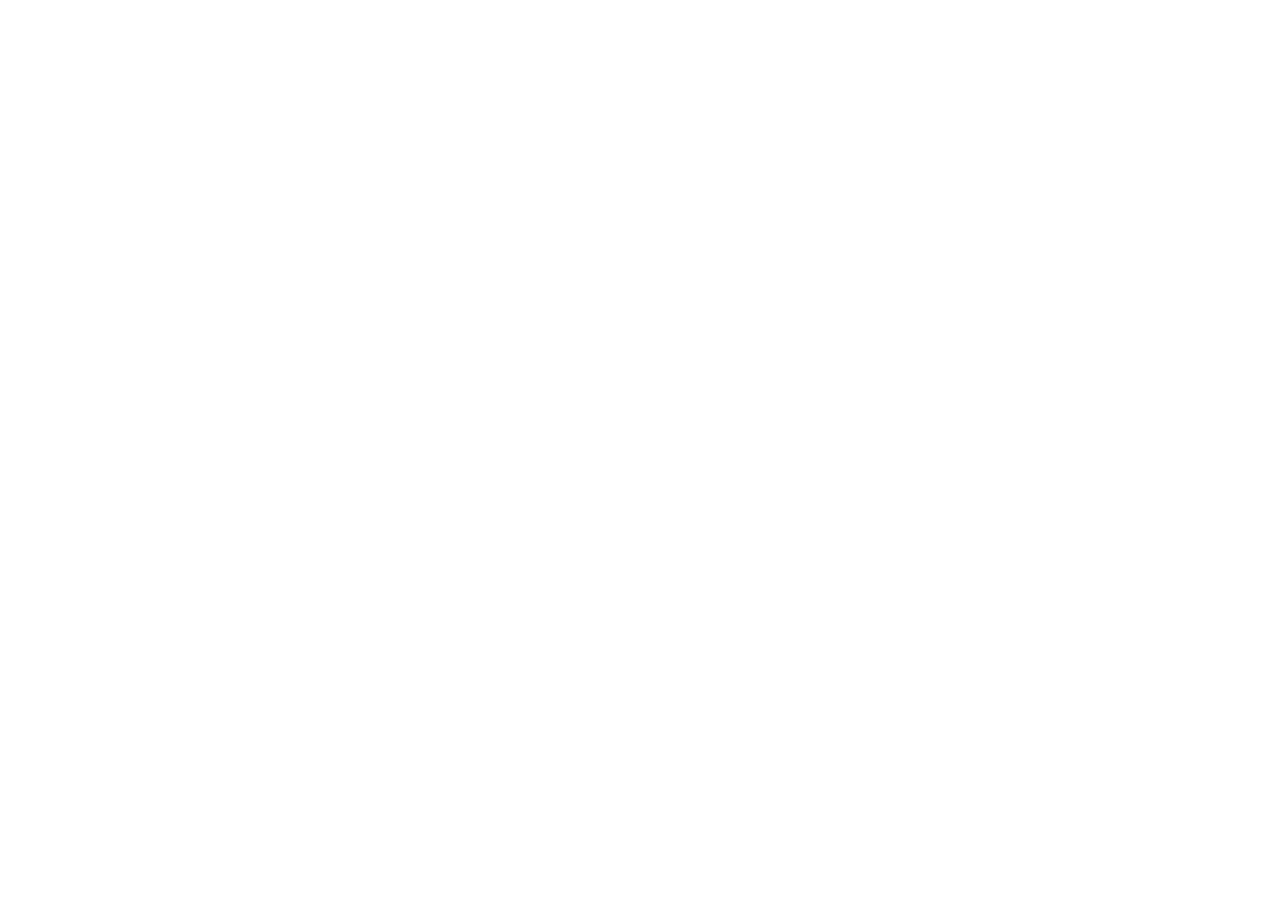
==== 2024-06-11-fdrs-workshop.html @ 9bf5b416 "Built site for gh-pages" ====
<!DOCTYPE html>
<html lang="en"><head>
<script src="site_libs/clipboard/clipboard.min.js"></script>
<script src="site_libs/quarto-html/tabby.min.js"></script>
<script src="site_libs/quarto-html/popper.min.js"></script>
<script src="site_libs/quarto-html/tippy.umd.min.js"></script>
<link href="site_libs/quarto-html/tippy.css" rel="stylesheet">
<link href="site_libs/quarto-html/light-border.css" rel="stylesheet">
<link href="site_libs/quarto-html/quarto-syntax-highlighting-2f5df379a58b258e96c21c0638c20c03.css" rel="stylesheet" id="quarto-text-highlighting-styles"><meta charset="utf-8">
  <meta name="generator" content="quarto-1.6.42">

  <meta name="dcterms.date" content="2024-06-11">
  <title>Festival of Digital Research and Scholarship</title>
  <meta name="apple-mobile-web-app-capable" content="yes">
  <meta name="apple-mobile-web-app-status-bar-style" content="black-translucent">
  <meta name="viewport" content="width=device-width, initial-scale=1.0, maximum-scale=1.0, user-scalable=no, minimal-ui">
  <link rel="stylesheet" href="site_libs/revealjs/dist/reset.css">
  <link rel="stylesheet" href="site_libs/revealjs/dist/reveal.css">
  <style>
    code{white-space: pre-wrap;}
    span.smallcaps{font-variant: small-caps;}
    div.columns{display: flex; gap: min(4vw, 1.5em);}
    div.column{flex: auto; overflow-x: auto;}
    div.hanging-indent{margin-left: 1.5em; text-indent: -1.5em;}
    ul.task-list{list-style: none;}
    ul.task-list li input[type="checkbox"] {
      width: 0.8em;
      margin: 0 0.8em 0.2em -1em; /* quarto-specific, see https://github.com/quarto-dev/quarto-cli/issues/4556 */ 
      vertical-align: middle;
    }
  </style>
  <link rel="stylesheet" href="site_libs/revealjs/dist/theme/quarto-2f366650f320edcfcf53d73c80250a32.css">
  <link rel="stylesheet" href="css/style.css">
  <link rel="stylesheet" href="css/asciinema-player.css">
  <link href="site_libs/revealjs/plugin/quarto-line-highlight/line-highlight.css" rel="stylesheet">
  <link href="site_libs/revealjs/plugin/reveal-menu/menu.css" rel="stylesheet">
  <link href="site_libs/revealjs/plugin/reveal-menu/quarto-menu.css" rel="stylesheet">
  <link href="site_libs/revealjs/plugin/quarto-support/footer.css" rel="stylesheet">
  <style type="text/css">
    .reveal div.sourceCode {
      margin: 0;
      overflow: auto;
    }
    .reveal div.hanging-indent {
      margin-left: 1em;
      text-indent: -1em;
    }
    .reveal .slide:not(.center) {
      height: 100%;
    }
    .reveal .slide.scrollable {
      overflow-y: auto;
    }
    .reveal .footnotes {
      height: 100%;
      overflow-y: auto;
    }
    .reveal .slide .absolute {
      position: absolute;
      display: block;
    }
    .reveal .footnotes ol {
      counter-reset: ol;
      list-style-type: none; 
      margin-left: 0;
    }
    .reveal .footnotes ol li:before {
      counter-increment: ol;
      content: counter(ol) ". "; 
    }
    .reveal .footnotes ol li > p:first-child {
      display: inline-block;
    }
    .reveal .slide ul,
    .reveal .slide ol {
      margin-bottom: 0.5em;
    }
    .reveal .slide ul li,
    .reveal .slide ol li {
      margin-top: 0.4em;
      margin-bottom: 0.2em;
    }
    .reveal .slide ul[role="tablist"] li {
      margin-bottom: 0;
    }
    .reveal .slide ul li > *:first-child,
    .reveal .slide ol li > *:first-child {
      margin-block-start: 0;
    }
    .reveal .slide ul li > *:last-child,
    .reveal .slide ol li > *:last-child {
      margin-block-end: 0;
    }
    .reveal .slide .columns:nth-child(3) {
      margin-block-start: 0.8em;
    }
    .reveal blockquote {
      box-shadow: none;
    }
    .reveal .tippy-content>* {
      margin-top: 0.2em;
      margin-bottom: 0.7em;
    }
    .reveal .tippy-content>*:last-child {
      margin-bottom: 0.2em;
    }
    .reveal .slide > img.stretch.quarto-figure-center,
    .reveal .slide > img.r-stretch.quarto-figure-center {
      display: block;
      margin-left: auto;
      margin-right: auto; 
    }
    .reveal .slide > img.stretch.quarto-figure-left,
    .reveal .slide > img.r-stretch.quarto-figure-left  {
      display: block;
      margin-left: 0;
      margin-right: auto; 
    }
    .reveal .slide > img.stretch.quarto-figure-right,
    .reveal .slide > img.r-stretch.quarto-figure-right  {
      display: block;
      margin-left: auto;
      margin-right: 0; 
    }
  </style>
</head>
<body class="quarto-light">
  <div class="reveal">
    <div class="slides">

<section id="title-slide" data-notes="<p>Hi, welcome to the python-tooling workshop. I’m {name} a {profession} at the UCL Advanced Research Computing Centre or ARC for short. We are going to start the workshop today by giving a brief overview and demo of the python-tooling project, which we’ve been working on in ARC to develop resources to assist researchers in choosing and setting up tooling to use in Python research software projects. After the demo is complete we will be running an interactive session where you will have a chance to try using the tools yourself. Myself and other ARC colleagues will be on hand to answer any questions you have and also to give advice using the tools in any existing Python research software projects you have.</p>" class="center">
    <h1 class="title">Festival of Digital Research and Scholarship</h1>
        <figure>
      <img src="https://raw.githubusercontent.com/UCL-ARC/python-tooling/main/images/banner.svg" width="70%">
      </figure>
          <p class="institute" style="color: #999;">Centre for Advanced Research Computing</p>
        <p class="date">June 11, 2024</p>
  </section>
<section id="contributors" class="slide level2 smaller">
<h2>👥 Contributors</h2>
<div class="column" style="width:80%;">
<div class="columns">
<div class="column" style="width:16.6%;">
<div class="quarto-figure quarto-figure-center">
<figure>
<p><a href="https://paddyroddy.github.io/"><img data-src="https://avatars.githubusercontent.com/u/15052188?v=4?s=100.png" alt="Paddy Roddy"></a></p>
<figcaption>Paddy Roddy</figcaption>
</figure>
</div>
</div><div class="column" style="width:16.6%;">
<div class="quarto-figure quarto-figure-center">
<figure>
<p><a href="http://scnlf.me"><img data-src="https://avatars.githubusercontent.com/u/1836192?v=4?s=100.png" alt="Sam Cunliffe"></a></p>
<figcaption>Sam Cunliffe</figcaption>
</figure>
</div>
</div><div class="column" style="width:16.7%;">
<div class="quarto-figure quarto-figure-center">
<figure>
<p><a href="https://www.davidstansby.com/"><img data-src="https://avatars.githubusercontent.com/u/6197628?v=4?s=100.png" alt="David Stansby"></a></p>
<figcaption>David Stansby</figcaption>
</figure>
</div>
</div><div class="column" style="width:16.6%;">
<div class="quarto-figure quarto-figure-center">
<figure>
<p><a href="http://matt-graham.github.io"><img data-src="https://avatars.githubusercontent.com/u/6746980?v=4?s=100.png" alt="Matt Graham"></a></p>
<figcaption>Matt Graham</figcaption>
</figure>
</div>
</div><div class="column" style="width:16.6%;">
<div class="quarto-figure quarto-figure-center">
<figure>
<p><a href="https://sfmig.github.io/"><img data-src="https://avatars.githubusercontent.com/u/33267254?v=4?s=100.png" alt="Sofía Miñano"></a></p>
<figcaption>Sofía Miñano</figcaption>
</figure>
</div>
</div><div class="column" style="width:16.6%;">
<div class="quarto-figure quarto-figure-center">
<figure>
<p><a href="https://github.com/p-j-smith/"><img data-src="https://avatars.githubusercontent.com/u/29753790?v=4?s=100.png" alt="Paul Smith"></a></p>
<figcaption>Paul Smith</figcaption>
</figure>
</div>
</div></div>
<div class="columns">
<div class="column" style="width:16.7%;">
<div class="quarto-figure quarto-figure-center">
<figure>
<p><a href="https://github.com/ruaridhg"><img data-src="https://avatars.githubusercontent.com/u/32329546?v=4?s=100.png" alt="Ruaridh Gollifer"></a></p>
<figcaption>Ruaridh Gollifer</figcaption>
</figure>
</div>
</div><div class="column" style="width:16.7%;">
<div class="quarto-figure quarto-figure-center">
<figure>
<p><a href="https://github.com/mxochicale"><img data-src="https://avatars.githubusercontent.com/u/11370681?v=4?s=100.png" alt="Miguel Xochicale"></a></p>
<figcaption>Miguel Xochicale</figcaption>
</figure>
</div>
</div><div class="column" style="width:16.6%;">
<div class="quarto-figure quarto-figure-center">
<figure>
<p><a href="https://github.com/yidilozdemir"><img data-src="https://avatars.githubusercontent.com/u/30597301?v=4?s=100.png" alt="Yidil Ozdemir"></a></p>
<figcaption>Yidil Ozdemir</figcaption>
</figure>
</div>
</div><div class="column" style="width:16.7%;">
<div class="quarto-figure quarto-figure-center">
<figure>
<p><a href="https://giordano.github.io/"><img data-src="https://avatars.githubusercontent.com/u/765740?v=4?s=100.png" alt="Mosè Giordano"></a></p>
<figcaption>Mosè Giordano</figcaption>
</figure>
</div>
</div><div class="column" style="width:16.6%;">
<div class="quarto-figure quarto-figure-center">
<figure>
<p><a href="http://t-young31.github.io/"><img data-src="https://avatars.githubusercontent.com/u/39765193?v=4?s=100.png" alt="Tom Young"></a></p>
<figcaption>Tom Young</figcaption>
</figure>
</div>
</div><div class="column" style="width:16.7%;">
<div class="quarto-figure quarto-figure-center">
<figure>
<p><a href="https://github.com/alessandrofelder"><img data-src="https://avatars.githubusercontent.com/u/10500965?v=4?s=100.png" alt="Alessandro Felder"></a></p>
<figcaption>Alessandro Felder</figcaption>
</figure>
</div>
</div></div>
<div class="columns">
<div class="column" style="width:16.7%;">
<div class="quarto-figure quarto-figure-center">
<figure>
<p><a href="http://adamltyson.com/"><img data-src="https://avatars.githubusercontent.com/u/13147259?v=4?s=100.png" alt="Adam Tyson"></a></p>
<figcaption>Adam Tyson</figcaption>
</figure>
</div>
</div><div class="column" style="width:16.7%;">
<div class="quarto-figure quarto-figure-center">
<figure>
<p><a href="https://willgraham01.github.io/"><img data-src="https://avatars.githubusercontent.com/u/32364977?v=4?s=100.png" alt="Will Graham"></a></p>
<figcaption>Will Graham</figcaption>
</figure>
</div>
</div><div class="column" style="width:16.6%;">
<div class="quarto-figure quarto-figure-center">
<figure>
<p><a href="https://github.com/nikk-nikaznan"><img data-src="https://avatars.githubusercontent.com/u/48319650?v=4?s=100.png" alt="Nik Khadijah Nik Aznan"></a></p>
<figcaption>Nik Khadijah Nik Aznan</figcaption>
</figure>
</div>
</div><div class="column" style="width:16.7%;">
<div class="quarto-figure quarto-figure-center">
<figure>
<p><a href="https://github.com/katiebuntic"><img data-src="https://avatars.githubusercontent.com/u/96536608?v=4?s=100.png" alt="Katie Buntić"></a></p>
<figcaption>Katie Buntić</figcaption>
</figure>
</div>
</div><div class="column" style="width:16.6%;">
<div class="quarto-figure quarto-figure-center">
<figure>
<p><a href="https://github.com/robertvi"><img data-src="https://avatars.githubusercontent.com/u/456100?v=4?s=100.png" alt="Robert Vickerstaff"></a></p>
<figcaption>Robert Vickerstaff</figcaption>
</figure>
</div>
</div><div class="column" style="width:16.7%;">
<div class="quarto-figure quarto-figure-center">
<figure>
<p><a href="http://dpshelio.github.io"><img data-src="https://avatars.githubusercontent.com/u/963242?v=4?s=100.png" alt="David Pérez-Suárez"></a></p>
<figcaption>David Pérez-Suárez</figcaption>
</figure>
</div>
</div></div>
</div><aside class="notes">
<p>This project is the result of the contributions of a large number of people from across ARC and also other departments in UCL such as the Department of Mechanical Engineering and Sainsburys Wellcome Centre. Of particular note are David Stansby, who had the initial idea and organized the original doc-a-thon sessions which got the ball rolling on the project, and Paddy Roddy and Sam Cunliffe, who both have made significant contributions and done a lot of the on-going event organization and project management.</p>
<style type="text/css">
        span.MJX_Assistive_MathML {
          position:absolute!important;
          clip: rect(1px, 1px, 1px, 1px);
          padding: 1px 0 0 0!important;
          border: 0!important;
          height: 1px!important;
          width: 1px!important;
          overflow: hidden!important;
          display:block!important;
      }</style></aside>
</section>
<section id="introduction" class="slide level2">
<h2>💡 Introduction</h2>
<div class="columns">
<div class="column fragment" style="width:25%;">
<p><img data-src="https://upload.wikimedia.org/wikipedia/commons/c/c3/Python-logo-notext.svg" height="300"></p>
</div><div class="column fragment" style="width:25%;">
<p><img data-src="images/pypi-logo.svg" height="300"></p>
</div><div class="column fragment" style="width:25%;">
<p><img data-src="images/paralysis-of-choice.svg" height="300"></p>
</div><div class="column fragment" style="width:25%;">
<p><img data-src="https://raw.githubusercontent.com/UCL-ARC/python-tooling/main/images/logo.svg" height="300"></p>
</div></div>
<aside class="notes">
<p>To give a bit of initial context:</p>
<p>The Python programming language is widely used in research software, due to its ease of use, wide ecosystem of existing libraries and open-source licencing.</p>
<p>Python packages are a way to organize Python code into reusable components, and so are a vital part of building sustainable research software in Python.</p>
<p>A common dilemma faced by researchers using Python is the paralysis of choice that comes from the incredibly wide range of tools available for developing, testing, documenting and benchmarking Python packages, with it often unclear what constitutes good choices of tools to use.</p>
<p>The <code>python-tooling</code> project is a set of resources developed by UCL ARC to help researchers in choosing and setting up tooling to use in Python research software projects.</p>
<style type="text/css">
        span.MJX_Assistive_MathML {
          position:absolute!important;
          clip: rect(1px, 1px, 1px, 1px);
          padding: 1px 0 0 0!important;
          border: 0!important;
          height: 1px!important;
          width: 1px!important;
          overflow: hidden!important;
          display:block!important;
      }</style></aside>
</section>
<section id="overview" class="slide level2">
<h2>🔎 Overview</h2>
<div class="no-bullet">
<ul>
<li class="fragment">🚦 Tool recommendations website <br> <a href="https://github-pages.arc.ucl.ac.uk/python-tooling" class="uri">https://github-pages.arc.ucl.ac.uk/python-tooling</a></li>
<li class="fragment">🍪 Package cookiecutter template <br> <a href="https://github.com/UCL-ARC/python-tooling" class="uri">https://github.com/UCL-ARC/python-tooling</a></li>
</ul>
</div>
<aside class="notes">
<p>The project consists of</p>
<ul>
<li>a website which uses a traffic light system to give recommendations on tools and services that are useful when building a Python package,</li>
<li>and a cookiecutter template that can be used to quickly set up a Python package with our tooling recommendations to ensure that a new project adheres with good research software development practice.</li>
</ul>
<style type="text/css">
        span.MJX_Assistive_MathML {
          position:absolute!important;
          clip: rect(1px, 1px, 1px, 1px);
          padding: 1px 0 0 0!important;
          border: 0!important;
          height: 1px!important;
          width: 1px!important;
          overflow: hidden!important;
          display:block!important;
      }</style></aside>
</section>
<section id="tool-recommendations-website" class="slide level2">
<h2>🚦 Tool recommendations website</h2>
<aside class="notes">
<p>The website has pages giving recommendations on a range of different categories of tools and services, such as utilities for benchmarking and profiling code to improve performance, generating documentation and writing and running tests.</p>
<p>On each page a table listing relevant tools and packages with a link to the package or service, a short summary and a traffic light recommendation for each.</p>
<p>The traffic lights are meant to give a quick opinionated suggestion of the tools we most recommend for a particular task.</p>
<style type="text/css">
        span.MJX_Assistive_MathML {
          position:absolute!important;
          clip: rect(1px, 1px, 1px, 1px);
          padding: 1px 0 0 0!important;
          border: 0!important;
          height: 1px!important;
          width: 1px!important;
          overflow: hidden!important;
          display:block!important;
      }</style></aside>
<iframe src="https://github-pages.arc.ucl.ac.uk/python-tooling" title="UCL ARC Python tooling website" width="1000" height="500" style="border:none;"></iframe>
</section>
<section id="template-demo" class="slide level2">
<h2>🍪 Template demo</h2>
<aside class="notes">
<p>We’ll now give a short demo of how the cookiecutter template can be used by researchers to quickly create a Python package which integrates lots of elements of good practice in creating sustainable research software such as use of Git for version control, automated testing and linting and a documentation website.</p>
<p>To create an instance of template you will need to first install the <code>cookiecutter</code> package (for example using <code>conda</code>) and then run</p>
<pre><code>cookiecutter gh:ucl-arc/python-tooling</code></pre>
<p>(Briefly explain prompts, using default options other than</p>
<pre><code>[4/14] Name of project: Festival of DRS demo
[9/14] Automatically deploy HTML docs?: Y
[10/14] GitHub owner: UCL-ARC</code></pre>
<p>for later commands and links to work)</p>
<p>You will then get some helpful output telling you to run</p>
<pre><code>gh repo create UCL-ARC/festival-of-drs-demo -d 'A cookiecutter package with UCL ARC recommendations.' --public -r origin --source festival-of-drs-demo</code></pre>
<p>to create a repository on GitHub for the project if you have the GitHub command line interface installed.</p>
<p>As we selected to deploy the documentation to GitHub pages we are also told some further configuration to the repository we need to do, namely to go to</p>
<p>https://github.com/UCL-ARC/festival-of-drs-demo/settings/actions</p>
<p>and set <code>Workflow permissions</code> to <code>Read and write permissions</code></p>
<p>Once we have done that we can then make an initial commit and push to our newly created repository on GitHub</p>
<pre><code>cd festival-of-drs-demo
git add .
git commit -m "Initial commit"
git push --set-upstream origin main</code></pre>
<p>If we now go to</p>
<p>https://github.com/UCL-ARC/festival-of-drs-demo/</p>
<p>we can see the repository is now populated with a README with some default content such as the project description, details of the project team, instructions for installing the package, running the tests and building the documentation locally (navigate to each of these sections in README). Using GitHub’s Citation File Format support we also have an easy way to automatically generate a citation for the repository (demo ‘Cite this repository’ button ).</p>
<p>The repository has also been set up with automated workflows for running tests, performing linting static analysis checks on the source code and building the documentation the status of which we can see from the badges on README page (show badges) or by going to the Actions pane</p>
<p>https://github.com/UCL-ARC/python-tooling/actions</p>
<p>(Wait for <code>Documentation</code> workflow to complete to ensure <code>gh-pages</code> branch has been created and pushed to.)</p>
<p>To enable the GitHub Page website for the repository there is one final step we need to do that is also printed in the message output by the <code>cookiecutter</code> command, which is to go to the settings page at</p>
<p>https://github.com/UCL-ARC/festival-of-drs-demo/settings/pages</p>
<p>and under ‘Built and deployment’ selecting ‘Deploy from a branch’ for the ‘Source’ drop-down and ‘gh-pages’ for the ‘Branch’ drop-down, leaving the branch path drop-down with its default value of ‘/ (root)’.</p>
<p>Once the documentation deploy action has finished running</p>
<p>https://github.com/UCL-ARC/python-tooling/actions</p>
<p>(Wait for <code>pages-build-deployment</code> action to complete)</p>
<p>the documentation can then be viewed at</p>
<p>https://github-pages.arc.ucl.ac.uk/festival-of-drs-demo</p>
<p>The documentation site homepage is automatically set up to show the content from the repository README. Importantly however we also get automatically generated API documentation from the docstrings in the source code (go to API reference page). The project LICENSE is also displayed in documentation (go to License page).</p>
<style type="text/css">
        span.MJX_Assistive_MathML {
          position:absolute!important;
          clip: rect(1px, 1px, 1px, 1px);
          padding: 1px 0 0 0!important;
          border: 0!important;
          height: 1px!important;
          width: 1px!important;
          overflow: hidden!important;
          display:block!important;
      }</style></aside>
</section>
<section id="tutorial" class="slide level2">
<h2>👨‍🏫 Tutorial</h2>

<img data-src="images/2024-tutorial-qr-code.svg" class="r-stretch"><p><a href="https://tinyurl.com/python-tooling-tutorial" class="uri">https://tinyurl.com/python-tooling-tutorial</a></p>


</section>
    </div>
  <div class="quarto-auto-generated-content" style="display: none;">
<div class="footer footer-default">

</div>
</div></div>

  <script>window.backupDefine = window.define; window.define = undefined;</script>
  <script src="site_libs/revealjs/dist/reveal.js"></script>
  <!-- reveal.js plugins -->
  <script src="site_libs/revealjs/plugin/quarto-line-highlight/line-highlight.js"></script>
  <script src="site_libs/revealjs/plugin/pdf-export/pdfexport.js"></script>
  <script src="site_libs/revealjs/plugin/reveal-menu/menu.js"></script>
  <script src="site_libs/revealjs/plugin/reveal-menu/quarto-menu.js"></script>
  <script src="site_libs/revealjs/plugin/quarto-support/support.js"></script>
  

  <script src="site_libs/revealjs/plugin/notes/notes.js"></script>
  <script src="site_libs/revealjs/plugin/search/search.js"></script>
  <script src="site_libs/revealjs/plugin/zoom/zoom.js"></script>
  <script src="site_libs/revealjs/plugin/math/math.js"></script>
  <script>window.define = window.backupDefine; window.backupDefine = undefined;</script>

  <script>

      // Full list of configuration options available at:
      // https://revealjs.com/config/
      Reveal.initialize({
'controlsAuto': true,
'previewLinksAuto': false,
'pdfSeparateFragments': false,
'autoAnimateEasing': "ease",
'autoAnimateDuration': 1,
'autoAnimateUnmatched': true,
'jumpToSlide': true,
'menu': {"side":"left","useTextContentForMissingTitles":true,"markers":false,"loadIcons":false,"custom":[{"title":"Tools","icon":"<i class=\"fas fa-gear\"></i>","content":"<ul class=\"slide-menu-items\">\n<li class=\"slide-tool-item active\" data-item=\"0\"><a href=\"#\" onclick=\"RevealMenuToolHandlers.fullscreen(event)\"><kbd>f</kbd> Fullscreen</a></li>\n<li class=\"slide-tool-item\" data-item=\"1\"><a href=\"#\" onclick=\"RevealMenuToolHandlers.speakerMode(event)\"><kbd>s</kbd> Speaker View</a></li>\n<li class=\"slide-tool-item\" data-item=\"2\"><a href=\"#\" onclick=\"RevealMenuToolHandlers.overview(event)\"><kbd>o</kbd> Slide Overview</a></li>\n<li class=\"slide-tool-item\" data-item=\"3\"><a href=\"#\" onclick=\"RevealMenuToolHandlers.togglePdfExport(event)\"><kbd>e</kbd> PDF Export Mode</a></li>\n<li class=\"slide-tool-item\" data-item=\"4\"><a href=\"#\" onclick=\"RevealMenuToolHandlers.toggleScrollView(event)\"><kbd>r</kbd> Scroll View Mode</a></li>\n<li class=\"slide-tool-item\" data-item=\"5\"><a href=\"#\" onclick=\"RevealMenuToolHandlers.keyboardHelp(event)\"><kbd>?</kbd> Keyboard Help</a></li>\n</ul>"}],"openButton":true},
'smaller': false,
 
        // Display controls in the bottom right corner
        controls: false,

        // Help the user learn the controls by providing hints, for example by
        // bouncing the down arrow when they first encounter a vertical slide
        controlsTutorial: false,

        // Determines where controls appear, "edges" or "bottom-right"
        controlsLayout: 'edges',

        // Visibility rule for backwards navigation arrows; "faded", "hidden"
        // or "visible"
        controlsBackArrows: 'faded',

        // Display a presentation progress bar
        progress: true,

        // Display the page number of the current slide
        slideNumber: 'c/t',

        // 'all', 'print', or 'speaker'
        showSlideNumber: 'all',

        // Add the current slide number to the URL hash so that reloading the
        // page/copying the URL will return you to the same slide
        hash: true,

        // Start with 1 for the hash rather than 0
        hashOneBasedIndex: false,

        // Flags if we should monitor the hash and change slides accordingly
        respondToHashChanges: true,

        // Push each slide change to the browser history
        history: true,

        // Enable keyboard shortcuts for navigation
        keyboard: true,

        // Enable the slide overview mode
        overview: true,

        // Disables the default reveal.js slide layout (scaling and centering)
        // so that you can use custom CSS layout
        disableLayout: false,

        // Vertical centering of slides
        center: false,

        // Enables touch navigation on devices with touch input
        touch: true,

        // Loop the presentation
        loop: false,

        // Change the presentation direction to be RTL
        rtl: false,

        // see https://revealjs.com/vertical-slides/#navigation-mode
        navigationMode: 'linear',

        // Randomizes the order of slides each time the presentation loads
        shuffle: false,

        // Turns fragments on and off globally
        fragments: true,

        // Flags whether to include the current fragment in the URL,
        // so that reloading brings you to the same fragment position
        fragmentInURL: false,

        // Flags if the presentation is running in an embedded mode,
        // i.e. contained within a limited portion of the screen
        embedded: false,

        // Flags if we should show a help overlay when the questionmark
        // key is pressed
        help: true,

        // Flags if it should be possible to pause the presentation (blackout)
        pause: true,

        // Flags if speaker notes should be visible to all viewers
        showNotes: false,

        // Global override for autoplaying embedded media (null/true/false)
        autoPlayMedia: null,

        // Global override for preloading lazy-loaded iframes (null/true/false)
        preloadIframes: null,

        // Number of milliseconds between automatically proceeding to the
        // next slide, disabled when set to 0, this value can be overwritten
        // by using a data-autoslide attribute on your slides
        autoSlide: 0,

        // Stop auto-sliding after user input
        autoSlideStoppable: true,

        // Use this method for navigation when auto-sliding
        autoSlideMethod: null,

        // Specify the average time in seconds that you think you will spend
        // presenting each slide. This is used to show a pacing timer in the
        // speaker view
        defaultTiming: null,

        // Enable slide navigation via mouse wheel
        mouseWheel: false,

        // The display mode that will be used to show slides
        display: 'block',

        // Hide cursor if inactive
        hideInactiveCursor: true,

        // Time before the cursor is hidden (in ms)
        hideCursorTime: 5000,

        // Opens links in an iframe preview overlay
        previewLinks: false,

        // Transition style (none/fade/slide/convex/concave/zoom)
        transition: 'none',

        // Transition speed (default/fast/slow)
        transitionSpeed: 'default',

        // Transition style for full page slide backgrounds
        // (none/fade/slide/convex/concave/zoom)
        backgroundTransition: 'none',

        // Number of slides away from the current that are visible
        viewDistance: 3,

        // Number of slides away from the current that are visible on mobile
        // devices. It is advisable to set this to a lower number than
        // viewDistance in order to save resources.
        mobileViewDistance: 2,

       // Parallax background image
       parallaxBackgroundImage: 'images/arc-banner.svg', // e.g. "'https://s3.amazonaws.com/hakim-static/reveal-js/reveal-parallax-1.jpg'"

        // The "normal" size of the presentation, aspect ratio will be preserved
        // when the presentation is scaled to fit different resolutions. Can be
        // specified using percentage units.
        width: 1050,

        height: 700,

        // Factor of the display size that should remain empty around the content
        margin: 0.15,

        math: {
          mathjax: 'https://cdnjs.cloudflare.com/ajax/libs/mathjax/2.7.9/MathJax.js',
          config: 'TeX-AMS_HTML-full',
          tex2jax: {
            inlineMath: [['\\(','\\)']],
            displayMath: [['\\[','\\]']],
            balanceBraces: true,
            processEscapes: false,
            processRefs: true,
            processEnvironments: true,
            preview: 'TeX',
            skipTags: ['script','noscript','style','textarea','pre','code'],
            ignoreClass: 'tex2jax_ignore',
            processClass: 'tex2jax_process'
          },
        },

        // reveal.js plugins
        plugins: [QuartoLineHighlight, PdfExport, RevealMenu, QuartoSupport,

          RevealMath,
          RevealNotes,
          RevealSearch,
          RevealZoom
        ]
      });
    </script>
    <script id="quarto-html-after-body" type="application/javascript">
    window.document.addEventListener("DOMContentLoaded", function (event) {
      const toggleBodyColorMode = (bsSheetEl) => {
        const mode = bsSheetEl.getAttribute("data-mode");
        const bodyEl = window.document.querySelector("body");
        if (mode === "dark") {
          bodyEl.classList.add("quarto-dark");
          bodyEl.classList.remove("quarto-light");
        } else {
          bodyEl.classList.add("quarto-light");
          bodyEl.classList.remove("quarto-dark");
        }
      }
      const toggleBodyColorPrimary = () => {
        const bsSheetEl = window.document.querySelector("link#quarto-bootstrap");
        if (bsSheetEl) {
          toggleBodyColorMode(bsSheetEl);
        }
      }
      toggleBodyColorPrimary();  
      const tabsets =  window.document.querySelectorAll(".panel-tabset-tabby")
      tabsets.forEach(function(tabset) {
        const tabby = new Tabby('#' + tabset.id);
      });
      const isCodeAnnotation = (el) => {
        for (const clz of el.classList) {
          if (clz.startsWith('code-annotation-')) {                     
            return true;
          }
        }
        return false;
      }
      const onCopySuccess = function(e) {
        // button target
        const button = e.trigger;
        // don't keep focus
        button.blur();
        // flash "checked"
        button.classList.add('code-copy-button-checked');
        var currentTitle = button.getAttribute("title");
        button.setAttribute("title", "Copied!");
        let tooltip;
        if (window.bootstrap) {
          button.setAttribute("data-bs-toggle", "tooltip");
          button.setAttribute("data-bs-placement", "left");
          button.setAttribute("data-bs-title", "Copied!");
          tooltip = new bootstrap.Tooltip(button, 
            { trigger: "manual", 
              customClass: "code-copy-button-tooltip",
              offset: [0, -8]});
          tooltip.show();    
        }
        setTimeout(function() {
          if (tooltip) {
            tooltip.hide();
            button.removeAttribute("data-bs-title");
            button.removeAttribute("data-bs-toggle");
            button.removeAttribute("data-bs-placement");
          }
          button.setAttribute("title", currentTitle);
          button.classList.remove('code-copy-button-checked');
        }, 1000);
        // clear code selection
        e.clearSelection();
      }
      const getTextToCopy = function(trigger) {
          const codeEl = trigger.previousElementSibling.cloneNode(true);
          for (const childEl of codeEl.children) {
            if (isCodeAnnotation(childEl)) {
              childEl.remove();
            }
          }
          return codeEl.innerText;
      }
      const clipboard = new window.ClipboardJS('.code-copy-button:not([data-in-quarto-modal])', {
        text: getTextToCopy
      });
      clipboard.on('success', onCopySuccess);
      if (window.document.getElementById('quarto-embedded-source-code-modal')) {
        const clipboardModal = new window.ClipboardJS('.code-copy-button[data-in-quarto-modal]', {
          text: getTextToCopy,
          container: window.document.getElementById('quarto-embedded-source-code-modal')
        });
        clipboardModal.on('success', onCopySuccess);
      }
        var localhostRegex = new RegExp(/^(?:http|https):\/\/localhost\:?[0-9]*\//);
        var mailtoRegex = new RegExp(/^mailto:/);
          var filterRegex = new RegExp('/' + window.location.host + '/');
        var isInternal = (href) => {
            return filterRegex.test(href) || localhostRegex.test(href) || mailtoRegex.test(href);
        }
        // Inspect non-navigation links and adorn them if external
     	var links = window.document.querySelectorAll('a[href]:not(.nav-link):not(.navbar-brand):not(.toc-action):not(.sidebar-link):not(.sidebar-item-toggle):not(.pagination-link):not(.no-external):not([aria-hidden]):not(.dropdown-item):not(.quarto-navigation-tool):not(.about-link)');
        for (var i=0; i<links.length; i++) {
          const link = links[i];
          if (!isInternal(link.href)) {
            // undo the damage that might have been done by quarto-nav.js in the case of
            // links that we want to consider external
            if (link.dataset.originalHref !== undefined) {
              link.href = link.dataset.originalHref;
            }
          }
        }
      function tippyHover(el, contentFn, onTriggerFn, onUntriggerFn) {
        const config = {
          allowHTML: true,
          maxWidth: 500,
          delay: 100,
          arrow: false,
          appendTo: function(el) {
              return el.closest('section.slide') || el.parentElement;
          },
          interactive: true,
          interactiveBorder: 10,
          theme: 'light-border',
          placement: 'bottom-start',
        };
        if (contentFn) {
          config.content = contentFn;
        }
        if (onTriggerFn) {
          config.onTrigger = onTriggerFn;
        }
        if (onUntriggerFn) {
          config.onUntrigger = onUntriggerFn;
        }
          config['offset'] = [0,0];
          config['maxWidth'] = 700;
        window.tippy(el, config); 
      }
      const noterefs = window.document.querySelectorAll('a[role="doc-noteref"]');
      for (var i=0; i<noterefs.length; i++) {
        const ref = noterefs[i];
        tippyHover(ref, function() {
          // use id or data attribute instead here
          let href = ref.getAttribute('data-footnote-href') || ref.getAttribute('href');
          try { href = new URL(href).hash; } catch {}
          const id = href.replace(/^#\/?/, "");
          const note = window.document.getElementById(id);
          if (note) {
            return note.innerHTML;
          } else {
            return "";
          }
        });
      }
      const findCites = (el) => {
        const parentEl = el.parentElement;
        if (parentEl) {
          const cites = parentEl.dataset.cites;
          if (cites) {
            return {
              el,
              cites: cites.split(' ')
            };
          } else {
            return findCites(el.parentElement)
          }
        } else {
          return undefined;
        }
      };
      var bibliorefs = window.document.querySelectorAll('a[role="doc-biblioref"]');
      for (var i=0; i<bibliorefs.length; i++) {
        const ref = bibliorefs[i];
        const citeInfo = findCites(ref);
        if (citeInfo) {
          tippyHover(citeInfo.el, function() {
            var popup = window.document.createElement('div');
            citeInfo.cites.forEach(function(cite) {
              var citeDiv = window.document.createElement('div');
              citeDiv.classList.add('hanging-indent');
              citeDiv.classList.add('csl-entry');
              var biblioDiv = window.document.getElementById('ref-' + cite);
              if (biblioDiv) {
                citeDiv.innerHTML = biblioDiv.innerHTML;
              }
              popup.appendChild(citeDiv);
            });
            return popup.innerHTML;
          });
        }
      }
    });
    </script>
    

</body></html>
---- site_libs/quarto-html/tippy.css ----
.tippy-box[data-animation=fade][data-state=hidden]{opacity:0}[data-tippy-root]{max-width:calc(100vw - 10px)}.tippy-box{position:relative;background-color:#333;color:#fff;border-radius:4px;font-size:14px;line-height:1.4;white-space:normal;outline:0;transition-property:transform,visibility,opacity}.tippy-box[data-placement^=top]>.tippy-arrow{bottom:0}.tippy-box[data-placement^=top]>.tippy-arrow:before{bottom:-7px;left:0;border-width:8px 8px 0;border-top-color:initial;transform-origin:center top}.tippy-box[data-placement^=bottom]>.tippy-arrow{top:0}.tippy-box[data-placement^=bottom]>.tippy-arrow:before{top:-7px;left:0;border-width:0 8px 8px;border-bottom-color:initial;transform-origin:center bottom}.tippy-box[data-placement^=left]>.tippy-arrow{right:0}.tippy-box[data-placement^=left]>.tippy-arrow:before{border-width:8px 0 8px 8px;border-left-color:initial;right:-7px;transform-origin:center left}.tippy-box[data-placement^=right]>.tippy-arrow{left:0}.tippy-box[data-placement^=right]>.tippy-arrow:before{left:-7px;border-width:8px 8px 8px 0;border-right-color:initial;transform-origin:center right}.tippy-box[data-inertia][data-state=visible]{transition-timing-function:cubic-bezier(.54,1.5,.38,1.11)}.tippy-arrow{width:16px;height:16px;color:#333}.tippy-arrow:before{content:"";position:absolute;border-color:transparent;border-style:solid}.tippy-content{position:relative;padding:5px 9px;z-index:1}
---- site_libs/quarto-html/light-border.css ----
.tippy-box[data-theme~=light-border]{background-color:#fff;background-clip:padding-box;border:1px solid rgba(0,8,16,.15);color:#333;box-shadow:0 4px 14px -2px rgba(0,8,16,.08)}.tippy-box[data-theme~=light-border]>.tippy-backdrop{background-color:#fff}.tippy-box[data-theme~=light-border]>.tippy-arrow:after,.tippy-box[data-theme~=light-border]>.tippy-svg-arrow:after{content:"";position:absolute;z-index:-1}.tippy-box[data-theme~=light-border]>.tippy-arrow:after{border-color:transparent;border-style:solid}.tippy-box[data-theme~=light-border][data-placement^=top]>.tippy-arrow:before{border-top-color:#fff}.tippy-box[data-theme~=light-border][data-placement^=top]>.tippy-arrow:after{border-top-color:rgba(0,8,16,.2);border-width:7px 7px 0;top:17px;left:1px}.tippy-box[data-theme~=light-border][data-placement^=top]>.tippy-svg-arrow>svg{top:16px}.tippy-box[data-theme~=light-border][data-placement^=top]>.tippy-svg-arrow:after{top:17px}.tippy-box[data-theme~=light-border][data-placement^=bottom]>.tippy-arrow:before{border-bottom-color:#fff;bottom:16px}.tippy-box[data-theme~=light-border][data-placement^=bottom]>.tippy-arrow:after{border-bottom-color:rgba(0,8,16,.2);border-width:0 7px 7px;bottom:17px;left:1px}.tippy-box[data-theme~=light-border][data-placement^=bottom]>.tippy-svg-arrow>svg{bottom:16px}.tippy-box[data-theme~=light-border][data-placement^=bottom]>.tippy-svg-arrow:after{bottom:17px}.tippy-box[data-theme~=light-border][data-placement^=left]>.tippy-arrow:before{border-left-color:#fff}.tippy-box[data-theme~=light-border][data-placement^=left]>.tippy-arrow:after{border-left-color:rgba(0,8,16,.2);border-width:7px 0 7px 7px;left:17px;top:1px}.tippy-box[data-theme~=light-border][data-placement^=left]>.tippy-svg-arrow>svg{left:11px}.tippy-box[data-theme~=light-border][data-placement^=left]>.tippy-svg-arrow:after{left:12px}.tippy-box[data-theme~=light-border][data-placement^=right]>.tippy-arrow:before{border-right-color:#fff;right:16px}.tippy-box[data-theme~=light-border][data-placement^=right]>.tippy-arrow:after{border-width:7px 7px 7px 0;right:17px;top:1px;border-right-color:rgba(0,8,16,.2)}.tippy-box[data-theme~=light-border][data-placement^=right]>.tippy-svg-arrow>svg{right:11px}.tippy-box[data-theme~=light-border][data-placement^=right]>.tippy-svg-arrow:after{right:12px}.tippy-box[data-theme~=light-border]>.tippy-svg-arrow{fill:#fff}.tippy-box[data-theme~=light-border]>.tippy-svg-arrow:after{background-image:url([data-uri]);background-size:16px 6px;width:16px;height:6px}
---- site_libs/quarto-html/quarto-syntax-highlighting-2f5df379a58b258e96c21c0638c20c03.css ----
/* quarto syntax highlight colors */
:root {
  --quarto-hl-ot-color: #003B4F;
  --quarto-hl-at-color: #657422;
  --quarto-hl-ss-color: #20794D;
  --quarto-hl-an-color: #5E5E5E;
  --quarto-hl-fu-color: #4758AB;
  --quarto-hl-st-color: #20794D;
  --quarto-hl-cf-color: #003B4F;
  --quarto-hl-op-color: #5E5E5E;
  --quarto-hl-er-color: #AD0000;
  --quarto-hl-bn-color: #AD0000;
  --quarto-hl-al-color: #AD0000;
  --quarto-hl-va-color: #111111;
  --quarto-hl-bu-color: inherit;
  --quarto-hl-ex-color: inherit;
  --quarto-hl-pp-color: #AD0000;
  --quarto-hl-in-color: #5E5E5E;
  --quarto-hl-vs-color: #20794D;
  --quarto-hl-wa-color: #5E5E5E;
  --quarto-hl-do-color: #5E5E5E;
  --quarto-hl-im-color: #00769E;
  --quarto-hl-ch-color: #20794D;
  --quarto-hl-dt-color: #AD0000;
  --quarto-hl-fl-color: #AD0000;
  --quarto-hl-co-color: #5E5E5E;
  --quarto-hl-cv-color: #5E5E5E;
  --quarto-hl-cn-color: #8f5902;
  --quarto-hl-sc-color: #5E5E5E;
  --quarto-hl-dv-color: #AD0000;
  --quarto-hl-kw-color: #003B4F;
}

/* other quarto variables */
:root {
  --quarto-font-monospace: SFMono-Regular, Menlo, Monaco, Consolas, "Liberation Mono", "Courier New", monospace;
}

pre > code.sourceCode > span {
  color: #003B4F;
}

code span {
  color: #003B4F;
}

code.sourceCode > span {
  color: #003B4F;
}

div.sourceCode,
div.sourceCode pre.sourceCode {
  color: #003B4F;
}

code span.ot {
  color: #003B4F;
  font-style: inherit;
}

code span.at {
  color: #657422;
  font-style: inherit;
}

code span.ss {
  color: #20794D;
  font-style: inherit;
}

code span.an {
  color: #5E5E5E;
  font-style: inherit;
}

code span.fu {
  color: #4758AB;
  font-style: inherit;
}

code span.st {
  color: #20794D;
  font-style: inherit;
}

code span.cf {
  color: #003B4F;
  font-weight: bold;
  font-style: inherit;
}

code span.op {
  color: #5E5E5E;
  font-style: inherit;
}

code span.er {
  color: #AD0000;
  font-style: inherit;
}

code span.bn {
  color: #AD0000;
  font-style: inherit;
}

code span.al {
  color: #AD0000;
  font-style: inherit;
}

code span.va {
  color: #111111;
  font-style: inherit;
}

code span.bu {
  font-style: inherit;
}

code span.ex {
  font-style: inherit;
}

code span.pp {
  color: #AD0000;
  font-style: inherit;
}

code span.in {
  color: #5E5E5E;
  font-style: inherit;
}

code span.vs {
  color: #20794D;
  font-style: inherit;
}

code span.wa {
  color: #5E5E5E;
  font-style: italic;
}

code span.do {
  color: #5E5E5E;
  font-style: italic;
}

code span.im {
  color: #00769E;
  font-style: inherit;
}

code span.ch {
  color: #20794D;
  font-style: inherit;
}

code span.dt {
  color: #AD0000;
  font-style: inherit;
}

code span.fl {
  color: #AD0000;
  font-style: inherit;
}

code span.co {
  color: #5E5E5E;
  font-style: inherit;
}

code span.cv {
  color: #5E5E5E;
  font-style: italic;
}

code span.cn {
  color: #8f5902;
  font-style: inherit;
}

code span.sc {
  color: #5E5E5E;
  font-style: inherit;
}

code span.dv {
  color: #AD0000;
  font-style: inherit;
}

code span.kw {
  color: #003B4F;
  font-weight: bold;
  font-style: inherit;
}

.prevent-inlining {
  content: "</";
}

/*# sourceMappingURL=35eb38a806ee71ea6d2563be2308c832.css.map */
---- css/style.css ----
.reveal h1.title {
  font-size: 170%;
}

.reveal .slides section .compressed-list li {
  margin-top: 0;
  margin-bottom: 0;
}

.reveal .slides section .no-bullet li {
  list-style-type: none;
}

.reveal div.backgrounds {
  background-repeat: no-repeat;
  background-size: 100%;
  background-position: top;
}

.reveal .slide-logo {
  height: 105px !important;
  width: 187px !important;
  max-width: unset !important;
  max-height: unset !important;
}
---- css/asciinema-player.css ----
div.ap-wrapper {
  outline: none;
  height: 100%;
  display: flex;
  justify-content: center;
}
div.ap-wrapper .title-bar {
  display: none;
  top: -78px;
  transition: top 0.15s linear;
  position: absolute;
  left: 0;
  right: 0;
  box-sizing: content-box;
  font-size: 20px;
  line-height: 1em;
  padding: 15px;
  font-family: sans-serif;
  color: white;
  background-color: rgba(0, 0, 0, 0.8);
}
div.ap-wrapper .title-bar img {
  vertical-align: middle;
  height: 48px;
  margin-right: 16px;
}
div.ap-wrapper .title-bar a {
  color: white;
  text-decoration: underline;
}
div.ap-wrapper .title-bar a:hover {
  text-decoration: none;
}
div.ap-wrapper:fullscreen {
  background-color: #000;
  width: 100%;
  align-items: center;
}
div.ap-wrapper:fullscreen .title-bar {
  display: initial;
}
div.ap-wrapper:fullscreen.hud .title-bar {
  top: 0;
}
div.ap-wrapper div.ap-player {
  text-align: left;
  display: inline-block;
  padding: 0px;
  position: relative;
  box-sizing: content-box;
  overflow: hidden;
  max-width: 100%;
  border-radius: 4px;
  font-size: 15px;
  background-color: var(--term-color-background);
}
.ap-player {
  --term-color-foreground: #ffffff;
  --term-color-background: #000000;
  --term-color-0: var(--term-color-foreground);
  --term-color-1: var(--term-color-foreground);
  --term-color-2: var(--term-color-foreground);
  --term-color-3: var(--term-color-foreground);
  --term-color-4: var(--term-color-foreground);
  --term-color-5: var(--term-color-foreground);
  --term-color-6: var(--term-color-foreground);
  --term-color-7: var(--term-color-foreground);
  --term-color-8: var(--term-color-0);
  --term-color-9: var(--term-color-1);
  --term-color-10: var(--term-color-2);
  --term-color-11: var(--term-color-3);
  --term-color-12: var(--term-color-4);
  --term-color-13: var(--term-color-5);
  --term-color-14: var(--term-color-6);
  --term-color-15: var(--term-color-7);
}
.ap-player .fg-0 {
  --fg: var(--term-color-0);
}
.ap-player .bg-0 {
  --bg: var(--term-color-0);
}
.ap-player .fg-1 {
  --fg: var(--term-color-1);
}
.ap-player .bg-1 {
  --bg: var(--term-color-1);
}
.ap-player .fg-2 {
  --fg: var(--term-color-2);
}
.ap-player .bg-2 {
  --bg: var(--term-color-2);
}
.ap-player .fg-3 {
  --fg: var(--term-color-3);
}
.ap-player .bg-3 {
  --bg: var(--term-color-3);
}
.ap-player .fg-4 {
  --fg: var(--term-color-4);
}
.ap-player .bg-4 {
  --bg: var(--term-color-4);
}
.ap-player .fg-5 {
  --fg: var(--term-color-5);
}
.ap-player .bg-5 {
  --bg: var(--term-color-5);
}
.ap-player .fg-6 {
  --fg: var(--term-color-6);
}
.ap-player .bg-6 {
  --bg: var(--term-color-6);
}
.ap-player .fg-7 {
  --fg: var(--term-color-7);
}
.ap-player .bg-7 {
  --bg: var(--term-color-7);
}
.ap-player .fg-8 {
  --fg: var(--term-color-8);
}
.ap-player .bg-8 {
  --bg: var(--term-color-8);
}
.ap-player .fg-9 {
  --fg: var(--term-color-9);
}
.ap-player .bg-9 {
  --bg: var(--term-color-9);
}
.ap-player .fg-10 {
  --fg: var(--term-color-10);
}
.ap-player .bg-10 {
  --bg: var(--term-color-10);
}
.ap-player .fg-11 {
  --fg: var(--term-color-11);
}
.ap-player .bg-11 {
  --bg: var(--term-color-11);
}
.ap-player .fg-12 {
  --fg: var(--term-color-12);
}
.ap-player .bg-12 {
  --bg: var(--term-color-12);
}
.ap-player .fg-13 {
  --fg: var(--term-color-13);
}
.ap-player .bg-13 {
  --bg: var(--term-color-13);
}
.ap-player .fg-14 {
  --fg: var(--term-color-14);
}
.ap-player .bg-14 {
  --bg: var(--term-color-14);
}
.ap-player .fg-15 {
  --fg: var(--term-color-15);
}
.ap-player .bg-15 {
  --bg: var(--term-color-15);
}
.ap-player .fg-8,
.ap-player .fg-9,
.ap-player .fg-10,
.ap-player .fg-11,
.ap-player .fg-12,
.ap-player .fg-13,
.ap-player .fg-14,
.ap-player .fg-15 {
  font-weight: bold;
}
pre.ap-terminal {
  box-sizing: content-box;
  overflow: hidden;
  padding: 0;
  margin: 0px;
  display: block;
  white-space: pre;
  word-wrap: normal;
  word-break: normal;
  border-radius: 0;
  border-style: solid;
  cursor: text;
  border-width: 0.75em;
  color: var(--term-color-foreground);
  background-color: var(--term-color-background);
  border-color: var(--term-color-background);
  outline: none;
  line-height: var(--term-line-height);
  font-family: Consolas, Menlo, 'Bitstream Vera Sans Mono', monospace, 'Powerline Symbols';
  font-variant-ligatures: none;
}
pre.ap-terminal .ap-line {
  letter-spacing: normal;
  overflow: hidden;
}
pre.ap-terminal .ap-line span {
  padding: 0;
  display: inline-block;
  height: 100%;
}
pre.ap-terminal .ap-line {
  display: block;
  width: 100%;
  height: var(--term-line-height);
  position: relative;
}
pre.ap-terminal .ap-line span {
  position: absolute;
  left: calc(100% * var(--offset) / var(--term-cols));
  color: var(--fg);
  background-color: var(--bg);
}
pre.ap-terminal .ap-line .ap-inverse {
  color: var(--bg);
  background-color: var(--fg);
}
pre.ap-terminal .ap-line .cp-2580 {
  border-top: calc(0.5 * var(--term-line-height)) solid var(--fg);
  box-sizing: border-box;
}
pre.ap-terminal .ap-line .cp-2581 {
  border-bottom: calc(0.125 * var(--term-line-height)) solid var(--fg);
  box-sizing: border-box;
}
pre.ap-terminal .ap-line .cp-2582 {
  border-bottom: calc(0.25 * var(--term-line-height)) solid var(--fg);
  box-sizing: border-box;
}
pre.ap-terminal .ap-line .cp-2583 {
  border-bottom: calc(0.375 * var(--term-line-height)) solid var(--fg);
  box-sizing: border-box;
}
pre.ap-terminal .ap-line .cp-2584 {
  border-bottom: calc(0.5 * var(--term-line-height)) solid var(--fg);
  box-sizing: border-box;
}
pre.ap-terminal .ap-line .cp-2585 {
  border-bottom: calc(0.625 * var(--term-line-height)) solid var(--fg);
  box-sizing: border-box;
}
pre.ap-terminal .ap-line .cp-2586 {
  border-bottom: calc(0.75 * var(--term-line-height)) solid var(--fg);
  box-sizing: border-box;
}
pre.ap-terminal .ap-line .cp-2587 {
  border-bottom: calc(0.875 * var(--term-line-height)) solid var(--fg);
  box-sizing: border-box;
}
pre.ap-terminal .ap-line .cp-2588 {
  background-color: var(--fg);
}
pre.ap-terminal .ap-line .cp-2589 {
  border-left: 0.875ch solid var(--fg);
  box-sizing: border-box;
}
pre.ap-terminal .ap-line .cp-258a {
  border-left: 0.75ch solid var(--fg);
  box-sizing: border-box;
}
pre.ap-terminal .ap-line .cp-258b {
  border-left: 0.625ch solid var(--fg);
  box-sizing: border-box;
}
pre.ap-terminal .ap-line .cp-258c {
  border-left: 0.5ch solid var(--fg);
  box-sizing: border-box;
}
pre.ap-terminal .ap-line .cp-258d {
  border-left: 0.375ch solid var(--fg);
  box-sizing: border-box;
}
pre.ap-terminal .ap-line .cp-258e {
  border-left: 0.25ch solid var(--fg);
  box-sizing: border-box;
}
pre.ap-terminal .ap-line .cp-258f {
  border-left: 0.125ch solid var(--fg);
  box-sizing: border-box;
}
pre.ap-terminal .ap-line .cp-2590 {
  border-right: 0.5ch solid var(--fg);
  box-sizing: border-box;
}
pre.ap-terminal .ap-line .cp-2591 {
  background-color: color-mix(in srgb, var(--fg) 25%, var(--bg));
}
pre.ap-terminal .ap-line .cp-2592 {
  background-color: color-mix(in srgb, var(--fg) 50%, var(--bg));
}
pre.ap-terminal .ap-line .cp-2593 {
  background-color: color-mix(in srgb, var(--fg) 75%, var(--bg));
}
pre.ap-terminal .ap-line .cp-2594 {
  border-top: calc(0.125 * var(--term-line-height)) solid var(--fg);
  box-sizing: border-box;
}
pre.ap-terminal .ap-line .cp-2595 {
  border-right: 0.125ch solid var(--fg);
  box-sizing: border-box;
}
pre.ap-terminal .ap-line .cp-2596 {
  border-right: 0.5ch solid var(--bg);
  border-top: calc(0.5 * var(--term-line-height)) solid var(--bg);
  background-color: var(--fg);
  box-sizing: border-box;
}
pre.ap-terminal .ap-line .cp-2597 {
  border-left: 0.5ch solid var(--bg);
  border-top: calc(0.5 * var(--term-line-height)) solid var(--bg);
  background-color: var(--fg);
  box-sizing: border-box;
}
pre.ap-terminal .ap-line .cp-2598 {
  border-right: 0.5ch solid var(--bg);
  border-bottom: calc(0.5 * var(--term-line-height)) solid var(--bg);
  background-color: var(--fg);
  box-sizing: border-box;
}
pre.ap-terminal .ap-line .cp-2599 {
  border-left: 0.5ch solid var(--fg);
  border-bottom: calc(0.5 * var(--term-line-height)) solid var(--fg);
  box-sizing: border-box;
}
pre.ap-terminal .ap-line .cp-259a {
  box-sizing: border-box;
}
pre.ap-terminal .ap-line .cp-259a::before,
pre.ap-terminal .ap-line .cp-259a::after {
  content: '';
  position: absolute;
  width: 0.5ch;
  height: calc(0.5 * var(--term-line-height));
  background-color: var(--fg);
}
pre.ap-terminal .ap-line .cp-259a::before {
  top: 0;
  left: 0;
}
pre.ap-terminal .ap-line .cp-259a::after {
  bottom: 0;
  right: 0;
}
pre.ap-terminal .ap-line .cp-259b {
  border-left: 0.5ch solid var(--fg);
  border-top: calc(0.5 * var(--term-line-height)) solid var(--fg);
  box-sizing: border-box;
}
pre.ap-terminal .ap-line .cp-259c {
  border-right: 0.5ch solid var(--fg);
  border-top: calc(0.5 * var(--term-line-height)) solid var(--fg);
  box-sizing: border-box;
}
pre.ap-terminal .ap-line .cp-259d {
  border-left: 0.5ch solid var(--bg);
  border-bottom: calc(0.5 * var(--term-line-height)) solid var(--bg);
  background-color: var(--fg);
  box-sizing: border-box;
}
pre.ap-terminal .ap-line .cp-259e {
  box-sizing: border-box;
}
pre.ap-terminal .ap-line .cp-259e::before,
pre.ap-terminal .ap-line .cp-259e::after {
  content: '';
  position: absolute;
  width: 0.5ch;
  height: calc(0.5 * var(--term-line-height));
  background-color: var(--fg);
}
pre.ap-terminal .ap-line .cp-259e::before {
  top: 0;
  right: 0;
}
pre.ap-terminal .ap-line .cp-259e::after {
  bottom: 0;
  left: 0;
}
pre.ap-terminal .ap-line .cp-259f {
  border-right: 0.5ch solid var(--fg);
  border-bottom: calc(0.5 * var(--term-line-height)) solid var(--fg);
  box-sizing: border-box;
}
pre.ap-terminal .ap-line .cp-e0b0 {
  border-left: 1ch solid var(--fg);
  border-top: calc(0.5 * var(--term-line-height)) solid transparent;
  border-bottom: calc(0.5 * var(--term-line-height)) solid transparent;
  box-sizing: border-box;
}
pre.ap-terminal .ap-line .cp-e0b2 {
  border-right: 1ch solid var(--fg);
  border-top: calc(0.5 * var(--term-line-height)) solid transparent;
  border-bottom: calc(0.5 * var(--term-line-height)) solid transparent;
  box-sizing: border-box;
}
pre.ap-terminal.ap-cursor-on .ap-line .ap-cursor {
  color: var(--bg);
  background-color: var(--fg);
  border-radius: 0.05em;
}
pre.ap-terminal.ap-cursor-on .ap-line .ap-cursor.ap-inverse {
  color: var(--fg);
  background-color: var(--bg);
}
pre.ap-terminal:not(.ap-blink) .ap-line .ap-blink {
  color: transparent;
  border-color: transparent;
}
pre.ap-terminal .ap-bright {
  font-weight: bold;
}
pre.ap-terminal .ap-faint {
  opacity: 0.5;
}
pre.ap-terminal .ap-underline {
  text-decoration: underline;
}
pre.ap-terminal .ap-italic {
  font-style: italic;
}
pre.ap-terminal .ap-strikethrough {
  text-decoration: line-through;
}
.ap-line span {
  --fg: var(--term-color-foreground);
  --bg: var(--term-color-background);
}
div.ap-player div.ap-control-bar {
  width: 100%;
  height: 32px;
  display: flex;
  justify-content: space-between;
  align-items: stretch;
  color: var(--term-color-foreground);
  box-sizing: content-box;
  line-height: 1;
  position: absolute;
  bottom: 0;
  left: 0;
  opacity: 0;
  transition: opacity 0.15s linear;
  user-select: none;
  border-top: 2px solid color-mix(in oklab, black 33%, var(--term-color-background));
  z-index: 30;
}
div.ap-player div.ap-control-bar * {
  box-sizing: inherit;
}
div.ap-control-bar svg.ap-icon path {
  fill: var(--term-color-foreground);
}
div.ap-control-bar span.ap-button {
  display: flex;
  flex: 0 0 auto;
  cursor: pointer;
}
div.ap-control-bar span.ap-playback-button {
  width: 12px;
  height: 12px;
  padding: 10px;
}
div.ap-control-bar span.ap-playback-button svg {
  height: 12px;
  width: 12px;
}
div.ap-control-bar span.ap-timer {
  display: flex;
  flex: 0 0 auto;
  min-width: 50px;
  margin: 0 10px;
  height: 100%;
  text-align: center;
  font-size: 13px;
  line-height: 100%;
  cursor: default;
}
div.ap-control-bar span.ap-timer span {
  font-family: Consolas, Menlo, 'Bitstream Vera Sans Mono', monospace;
  font-size: inherit;
  font-weight: 600;
  margin: auto;
}
div.ap-control-bar span.ap-timer .ap-time-remaining {
  display: none;
}
div.ap-control-bar span.ap-timer:hover .ap-time-elapsed {
  display: none;
}
div.ap-control-bar span.ap-timer:hover .ap-time-remaining {
  display: flex;
}
div.ap-control-bar .ap-progressbar {
  display: block;
  flex: 1 1 auto;
  height: 100%;
  padding: 0 10px;
}
div.ap-control-bar .ap-progressbar .ap-bar {
  display: block;
  position: relative;
  cursor: default;
  height: 100%;
  font-size: 0;
}
div.ap-control-bar .ap-progressbar .ap-bar .ap-gutter {
  display: block;
  position: absolute;
  top: 15px;
  left: 0;
  right: 0;
  height: 3px;
}
div.ap-control-bar .ap-progressbar .ap-bar .ap-gutter-empty {
  background-color: color-mix(in oklab, var(--term-color-foreground) 20%, var(--term-color-background));
}
div.ap-control-bar .ap-progressbar .ap-bar .ap-gutter-full {
  width: 100%;
  transform-origin: left center;
  background-color: var(--term-color-foreground);
  border-radius: 3px;
}
div.ap-control-bar.ap-seekable .ap-progressbar .ap-bar {
  cursor: pointer;
}
div.ap-control-bar .ap-fullscreen-button {
  width: 14px;
  height: 14px;
  padding: 9px;
}
div.ap-control-bar .ap-fullscreen-button svg {
  width: 14px;
  height: 14px;
}
div.ap-control-bar .ap-fullscreen-button svg.ap-icon-fullscreen-on {
  display: inline;
}
div.ap-control-bar .ap-fullscreen-button svg.ap-icon-fullscreen-off {
  display: none;
}
div.ap-control-bar .ap-fullscreen-button .ap-tooltip {
  right: 5px;
  left: initial;
  transform: none;
}
div.ap-control-bar .ap-kbd-button {
  height: 14px;
  padding: 9px;
  margin: 0 4px;
}
div.ap-control-bar .ap-kbd-button svg {
  width: 26px;
  height: 14px;
}
div.ap-control-bar .ap-kbd-button .ap-tooltip {
  right: 5px;
  left: initial;
  transform: none;
}
div.ap-wrapper.ap-hud .ap-control-bar {
  opacity: 1;
}
div.ap-wrapper:fullscreen .ap-fullscreen-button svg.ap-icon-fullscreen-on {
  display: none;
}
div.ap-wrapper:fullscreen .ap-fullscreen-button svg.ap-icon-fullscreen-off {
  display: inline;
}
span.ap-progressbar span.ap-marker-container {
  display: block;
  top: 0;
  bottom: 0;
  width: 21px;
  position: absolute;
  margin-left: -10px;
}
span.ap-marker-container span.ap-marker {
  display: block;
  top: 13px;
  bottom: 12px;
  left: 7px;
  right: 7px;
  background-color: color-mix(in oklab, var(--term-color-foreground) 33%, var(--term-color-background));
  position: absolute;
  transition: top 0.1s, bottom 0.1s, left 0.1s, right 0.1s, background-color 0.1s;
  border-radius: 50%;
}
span.ap-marker-container span.ap-marker.ap-marker-past {
  background-color: var(--term-color-foreground);
}
span.ap-marker-container span.ap-marker:hover,
span.ap-marker-container:hover span.ap-marker {
  background-color: var(--term-color-foreground);
  top: 11px;
  bottom: 10px;
  left: 5px;
  right: 5px;
}
.ap-tooltip-container span.ap-tooltip {
  visibility: hidden;
  background-color: var(--term-color-foreground);
  color: var(--term-color-background);
  font-family: Consolas, Menlo, 'Bitstream Vera Sans Mono', monospace;
  font-weight: bold;
  text-align: center;
  padding: 0 0.5em;
  border-radius: 4px;
  position: absolute;
  z-index: 1;
  white-space: nowrap;
  /* Prevents the text from wrapping and makes sure the tooltip width adapts to the text length */
  font-size: 13px;
  line-height: 2em;
  bottom: 100%;
  left: 50%;
  transform: translateX(-50%);
}
.ap-tooltip-container:hover span.ap-tooltip {
  visibility: visible;
}
.ap-player .ap-overlay {
  z-index: 10;
  background-repeat: no-repeat;
  background-position: center;
  position: absolute;
  top: 0;
  left: 0;
  right: 0;
  bottom: 0;
  display: flex;
  justify-content: center;
  align-items: center;
}
.ap-player .ap-overlay-start {
  cursor: pointer;
}
.ap-player .ap-overlay-start .ap-play-button {
  font-size: 0px;
  position: absolute;
  left: 0;
  top: 0;
  right: 0;
  bottom: 0;
  text-align: center;
  color: white;
  height: 80px;
  max-height: 66%;
  margin: auto;
}
.ap-player .ap-overlay-start .ap-play-button div {
  height: 100%;
}
.ap-player .ap-overlay-start .ap-play-button div span {
  height: 100%;
  display: block;
}
.ap-player .ap-overlay-start .ap-play-button div span svg {
  height: 100%;
}
.ap-player .ap-overlay-start .ap-play-button svg {
  filter: drop-shadow(0px 0px 5px rgba(0, 0, 0, 0.4));
}
.ap-player .ap-overlay-loading .ap-loader {
  width: 48px;
  height: 48px;
  border-radius: 50%;
  display: inline-block;
  position: relative;
  border: 10px solid;
  border-color: rgba(255, 255, 255, 0.3) rgba(255, 255, 255, 0.5) rgba(255, 255, 255, 0.7) #ffffff;
  border-color: color-mix(in srgb, var(--term-color-foreground) 30%, var(--term-color-background)) color-mix(in srgb, var(--term-color-foreground) 50%, var(--term-color-background)) color-mix(in srgb, var(--term-color-foreground) 70%, var(--term-color-background)) color-mix(in srgb, var(--term-color-foreground) 100%, var(--term-color-background));
  box-sizing: border-box;
  animation: ap-loader-rotation 1s linear infinite;
}
.ap-player .ap-overlay-info {
  background-color: var(--term-color-background);
}
.ap-player .ap-overlay-info span {
  font-family: Consolas, Menlo, 'Bitstream Vera Sans Mono', monospace, 'Powerline Symbols';
  font-variant-ligatures: none;
  font-size: 2em;
  color: var(--term-color-foreground);
}
.ap-player .ap-overlay-info span .ap-line {
  letter-spacing: normal;
  overflow: hidden;
}
.ap-player .ap-overlay-info span .ap-line span {
  padding: 0;
  display: inline-block;
  height: 100%;
}
.ap-player .ap-overlay-help {
  background-color: rgba(0, 0, 0, 0.8);
  container-type: inline-size;
}
.ap-player .ap-overlay-help > div {
  font-family: Consolas, Menlo, 'Bitstream Vera Sans Mono', monospace, 'Powerline Symbols';
  font-variant-ligatures: none;
  max-width: 85%;
  max-height: 85%;
  font-size: 18px;
  color: var(--term-color-foreground);
  background-color: var(--term-color-background);
  border-radius: 6px;
  box-sizing: border-box;
  margin-bottom: 32px;
}
.ap-player .ap-overlay-help > div .ap-line {
  letter-spacing: normal;
  overflow: hidden;
}
.ap-player .ap-overlay-help > div .ap-line span {
  padding: 0;
  display: inline-block;
  height: 100%;
}
.ap-player .ap-overlay-help > div div {
  padding: calc(min(4cqw, 40px));
  font-size: calc(min(1.9cqw, 18px));
}
.ap-player .ap-overlay-help > div div p {
  font-weight: bold;
  margin: 0 0 2em 0;
}
.ap-player .ap-overlay-help > div div ul {
  list-style: none;
  padding: 0;
}
.ap-player .ap-overlay-help > div div ul li {
  margin: 0 0 0.75em 0;
}
.ap-player .ap-overlay-help > div div kbd {
  color: var(--term-color-background);
  background-color: var(--term-color-foreground);
  padding: 0.2em 0.5em;
  border-radius: 0.2em;
  font-family: inherit;
  font-size: 0.85em;
  border: none;
  margin: 0;
}
.ap-player .ap-overlay-error span {
  font-size: 8em;
}
@keyframes ap-loader-rotation {
  0% {
    transform: rotate(0deg);
  }
  100% {
    transform: rotate(360deg);
  }
}
.ap-terminal .fg-16 {
  --fg: #000000;
}
.ap-terminal .bg-16 {
  --bg: #000000;
}
.ap-terminal .fg-17 {
  --fg: #00005f;
}
.ap-terminal .bg-17 {
  --bg: #00005f;
}
.ap-terminal .fg-18 {
  --fg: #000087;
}
.ap-terminal .bg-18 {
  --bg: #000087;
}
.ap-terminal .fg-19 {
  --fg: #0000af;
}
.ap-terminal .bg-19 {
  --bg: #0000af;
}
.ap-terminal .fg-20 {
  --fg: #0000d7;
}
.ap-terminal .bg-20 {
  --bg: #0000d7;
}
.ap-terminal .fg-21 {
  --fg: #0000ff;
}
.ap-terminal .bg-21 {
  --bg: #0000ff;
}
.ap-terminal .fg-22 {
  --fg: #005f00;
}
.ap-terminal .bg-22 {
  --bg: #005f00;
}
.ap-terminal .fg-23 {
  --fg: #005f5f;
}
.ap-terminal .bg-23 {
  --bg: #005f5f;
}
.ap-terminal .fg-24 {
  --fg: #005f87;
}
.ap-terminal .bg-24 {
  --bg: #005f87;
}
.ap-terminal .fg-25 {
  --fg: #005faf;
}
.ap-terminal .bg-25 {
  --bg: #005faf;
}
.ap-terminal .fg-26 {
  --fg: #005fd7;
}
.ap-terminal .bg-26 {
  --bg: #005fd7;
}
.ap-terminal .fg-27 {
  --fg: #005fff;
}
.ap-terminal .bg-27 {
  --bg: #005fff;
}
.ap-terminal .fg-28 {
  --fg: #008700;
}
.ap-terminal .bg-28 {
  --bg: #008700;
}
.ap-terminal .fg-29 {
  --fg: #00875f;
}
.ap-terminal .bg-29 {
  --bg: #00875f;
}
.ap-terminal .fg-30 {
  --fg: #008787;
}
.ap-terminal .bg-30 {
  --bg: #008787;
}
.ap-terminal .fg-31 {
  --fg: #0087af;
}
.ap-terminal .bg-31 {
  --bg: #0087af;
}
.ap-terminal .fg-32 {
  --fg: #0087d7;
}
.ap-terminal .bg-32 {
  --bg: #0087d7;
}
.ap-terminal .fg-33 {
  --fg: #0087ff;
}
.ap-terminal .bg-33 {
  --bg: #0087ff;
}
.ap-terminal .fg-34 {
  --fg: #00af00;
}
.ap-terminal .bg-34 {
  --bg: #00af00;
}
.ap-terminal .fg-35 {
  --fg: #00af5f;
}
.ap-terminal .bg-35 {
  --bg: #00af5f;
}
.ap-terminal .fg-36 {
  --fg: #00af87;
}
.ap-terminal .bg-36 {
  --bg: #00af87;
}
.ap-terminal .fg-37 {
  --fg: #00afaf;
}
.ap-terminal .bg-37 {
  --bg: #00afaf;
}
.ap-terminal .fg-38 {
  --fg: #00afd7;
}
.ap-terminal .bg-38 {
  --bg: #00afd7;
}
.ap-terminal .fg-39 {
  --fg: #00afff;
}
.ap-terminal .bg-39 {
  --bg: #00afff;
}
.ap-terminal .fg-40 {
  --fg: #00d700;
}
.ap-terminal .bg-40 {
  --bg: #00d700;
}
.ap-terminal .fg-41 {
  --fg: #00d75f;
}
.ap-terminal .bg-41 {
  --bg: #00d75f;
}
.ap-terminal .fg-42 {
  --fg: #00d787;
}
.ap-terminal .bg-42 {
  --bg: #00d787;
}
.ap-terminal .fg-43 {
  --fg: #00d7af;
}
.ap-terminal .bg-43 {
  --bg: #00d7af;
}
.ap-terminal .fg-44 {
  --fg: #00d7d7;
}
.ap-terminal .bg-44 {
  --bg: #00d7d7;
}
.ap-terminal .fg-45 {
  --fg: #00d7ff;
}
.ap-terminal .bg-45 {
  --bg: #00d7ff;
}
.ap-terminal .fg-46 {
  --fg: #00ff00;
}
.ap-terminal .bg-46 {
  --bg: #00ff00;
}
.ap-terminal .fg-47 {
  --fg: #00ff5f;
}
.ap-terminal .bg-47 {
  --bg: #00ff5f;
}
.ap-terminal .fg-48 {
  --fg: #00ff87;
}
.ap-terminal .bg-48 {
  --bg: #00ff87;
}
.ap-terminal .fg-49 {
  --fg: #00ffaf;
}
.ap-terminal .bg-49 {
  --bg: #00ffaf;
}
.ap-terminal .fg-50 {
  --fg: #00ffd7;
}
.ap-terminal .bg-50 {
  --bg: #00ffd7;
}
.ap-terminal .fg-51 {
  --fg: #00ffff;
}
.ap-terminal .bg-51 {
  --bg: #00ffff;
}
.ap-terminal .fg-52 {
  --fg: #5f0000;
}
.ap-terminal .bg-52 {
  --bg: #5f0000;
}
.ap-terminal .fg-53 {
  --fg: #5f005f;
}
.ap-terminal .bg-53 {
  --bg: #5f005f;
}
.ap-terminal .fg-54 {
  --fg: #5f0087;
}
.ap-terminal .bg-54 {
  --bg: #5f0087;
}
.ap-terminal .fg-55 {
  --fg: #5f00af;
}
.ap-terminal .bg-55 {
  --bg: #5f00af;
}
.ap-terminal .fg-56 {
  --fg: #5f00d7;
}
.ap-terminal .bg-56 {
  --bg: #5f00d7;
}
.ap-terminal .fg-57 {
  --fg: #5f00ff;
}
.ap-terminal .bg-57 {
  --bg: #5f00ff;
}
.ap-terminal .fg-58 {
  --fg: #5f5f00;
}
.ap-terminal .bg-58 {
  --bg: #5f5f00;
}
.ap-terminal .fg-59 {
  --fg: #5f5f5f;
}
.ap-terminal .bg-59 {
  --bg: #5f5f5f;
}
.ap-terminal .fg-60 {
  --fg: #5f5f87;
}
.ap-terminal .bg-60 {
  --bg: #5f5f87;
}
.ap-terminal .fg-61 {
  --fg: #5f5faf;
}
.ap-terminal .bg-61 {
  --bg: #5f5faf;
}
.ap-terminal .fg-62 {
  --fg: #5f5fd7;
}
.ap-terminal .bg-62 {
  --bg: #5f5fd7;
}
.ap-terminal .fg-63 {
  --fg: #5f5fff;
}
.ap-terminal .bg-63 {
  --bg: #5f5fff;
}
.ap-terminal .fg-64 {
  --fg: #5f8700;
}
.ap-terminal .bg-64 {
  --bg: #5f8700;
}
.ap-terminal .fg-65 {
  --fg: #5f875f;
}
.ap-terminal .bg-65 {
  --bg: #5f875f;
}
.ap-terminal .fg-66 {
  --fg: #5f8787;
}
.ap-terminal .bg-66 {
  --bg: #5f8787;
}
.ap-terminal .fg-67 {
  --fg: #5f87af;
}
.ap-terminal .bg-67 {
  --bg: #5f87af;
}
.ap-terminal .fg-68 {
  --fg: #5f87d7;
}
.ap-terminal .bg-68 {
  --bg: #5f87d7;
}
.ap-terminal .fg-69 {
  --fg: #5f87ff;
}
.ap-terminal .bg-69 {
  --bg: #5f87ff;
}
.ap-terminal .fg-70 {
  --fg: #5faf00;
}
.ap-terminal .bg-70 {
  --bg: #5faf00;
}
.ap-terminal .fg-71 {
  --fg: #5faf5f;
}
.ap-terminal .bg-71 {
  --bg: #5faf5f;
}
.ap-terminal .fg-72 {
  --fg: #5faf87;
}
.ap-terminal .bg-72 {
  --bg: #5faf87;
}
.ap-terminal .fg-73 {
  --fg: #5fafaf;
}
.ap-terminal .bg-73 {
  --bg: #5fafaf;
}
.ap-terminal .fg-74 {
  --fg: #5fafd7;
}
.ap-terminal .bg-74 {
  --bg: #5fafd7;
}
.ap-terminal .fg-75 {
  --fg: #5fafff;
}
.ap-terminal .bg-75 {
  --bg: #5fafff;
}
.ap-terminal .fg-76 {
  --fg: #5fd700;
}
.ap-terminal .bg-76 {
  --bg: #5fd700;
}
.ap-terminal .fg-77 {
  --fg: #5fd75f;
}
.ap-terminal .bg-77 {
  --bg: #5fd75f;
}
.ap-terminal .fg-78 {
  --fg: #5fd787;
}
.ap-terminal .bg-78 {
  --bg: #5fd787;
}
.ap-terminal .fg-79 {
  --fg: #5fd7af;
}
.ap-terminal .bg-79 {
  --bg: #5fd7af;
}
.ap-terminal .fg-80 {
  --fg: #5fd7d7;
}
.ap-terminal .bg-80 {
  --bg: #5fd7d7;
}
.ap-terminal .fg-81 {
  --fg: #5fd7ff;
}
.ap-terminal .bg-81 {
  --bg: #5fd7ff;
}
.ap-terminal .fg-82 {
  --fg: #5fff00;
}
.ap-terminal .bg-82 {
  --bg: #5fff00;
}
.ap-terminal .fg-83 {
  --fg: #5fff5f;
}
.ap-terminal .bg-83 {
  --bg: #5fff5f;
}
.ap-terminal .fg-84 {
  --fg: #5fff87;
}
.ap-terminal .bg-84 {
  --bg: #5fff87;
}
.ap-terminal .fg-85 {
  --fg: #5fffaf;
}
.ap-terminal .bg-85 {
  --bg: #5fffaf;
}
.ap-terminal .fg-86 {
  --fg: #5fffd7;
}
.ap-terminal .bg-86 {
  --bg: #5fffd7;
}
.ap-terminal .fg-87 {
  --fg: #5fffff;
}
.ap-terminal .bg-87 {
  --bg: #5fffff;
}
.ap-terminal .fg-88 {
  --fg: #870000;
}
.ap-terminal .bg-88 {
  --bg: #870000;
}
.ap-terminal .fg-89 {
  --fg: #87005f;
}
.ap-terminal .bg-89 {
  --bg: #87005f;
}
.ap-terminal .fg-90 {
  --fg: #870087;
}
.ap-terminal .bg-90 {
  --bg: #870087;
}
.ap-terminal .fg-91 {
  --fg: #8700af;
}
.ap-terminal .bg-91 {
  --bg: #8700af;
}
.ap-terminal .fg-92 {
  --fg: #8700d7;
}
.ap-terminal .bg-92 {
  --bg: #8700d7;
}
.ap-terminal .fg-93 {
  --fg: #8700ff;
}
.ap-terminal .bg-93 {
  --bg: #8700ff;
}
.ap-terminal .fg-94 {
  --fg: #875f00;
}
.ap-terminal .bg-94 {
  --bg: #875f00;
}
.ap-terminal .fg-95 {
  --fg: #875f5f;
}
.ap-terminal .bg-95 {
  --bg: #875f5f;
}
.ap-terminal .fg-96 {
  --fg: #875f87;
}
.ap-terminal .bg-96 {
  --bg: #875f87;
}
.ap-terminal .fg-97 {
  --fg: #875faf;
}
.ap-terminal .bg-97 {
  --bg: #875faf;
}
.ap-terminal .fg-98 {
  --fg: #875fd7;
}
.ap-terminal .bg-98 {
  --bg: #875fd7;
}
.ap-terminal .fg-99 {
  --fg: #875fff;
}
.ap-terminal .bg-99 {
  --bg: #875fff;
}
.ap-terminal .fg-100 {
  --fg: #878700;
}
.ap-terminal .bg-100 {
  --bg: #878700;
}
.ap-terminal .fg-101 {
  --fg: #87875f;
}
.ap-terminal .bg-101 {
  --bg: #87875f;
}
.ap-terminal .fg-102 {
  --fg: #878787;
}
.ap-terminal .bg-102 {
  --bg: #878787;
}
.ap-terminal .fg-103 {
  --fg: #8787af;
}
.ap-terminal .bg-103 {
  --bg: #8787af;
}
.ap-terminal .fg-104 {
  --fg: #8787d7;
}
.ap-terminal .bg-104 {
  --bg: #8787d7;
}
.ap-terminal .fg-105 {
  --fg: #8787ff;
}
.ap-terminal .bg-105 {
  --bg: #8787ff;
}
.ap-terminal .fg-106 {
  --fg: #87af00;
}
.ap-terminal .bg-106 {
  --bg: #87af00;
}
.ap-terminal .fg-107 {
  --fg: #87af5f;
}
.ap-terminal .bg-107 {
  --bg: #87af5f;
}
.ap-terminal .fg-108 {
  --fg: #87af87;
}
.ap-terminal .bg-108 {
  --bg: #87af87;
}
.ap-terminal .fg-109 {
  --fg: #87afaf;
}
.ap-terminal .bg-109 {
  --bg: #87afaf;
}
.ap-terminal .fg-110 {
  --fg: #87afd7;
}
.ap-terminal .bg-110 {
  --bg: #87afd7;
}
.ap-terminal .fg-111 {
  --fg: #87afff;
}
.ap-terminal .bg-111 {
  --bg: #87afff;
}
.ap-terminal .fg-112 {
  --fg: #87d700;
}
.ap-terminal .bg-112 {
  --bg: #87d700;
}
.ap-terminal .fg-113 {
  --fg: #87d75f;
}
.ap-terminal .bg-113 {
  --bg: #87d75f;
}
.ap-terminal .fg-114 {
  --fg: #87d787;
}
.ap-terminal .bg-114 {
  --bg: #87d787;
}
.ap-terminal .fg-115 {
  --fg: #87d7af;
}
.ap-terminal .bg-115 {
  --bg: #87d7af;
}
.ap-terminal .fg-116 {
  --fg: #87d7d7;
}
.ap-terminal .bg-116 {
  --bg: #87d7d7;
}
.ap-terminal .fg-117 {
  --fg: #87d7ff;
}
.ap-terminal .bg-117 {
  --bg: #87d7ff;
}
.ap-terminal .fg-118 {
  --fg: #87ff00;
}
.ap-terminal .bg-118 {
  --bg: #87ff00;
}
.ap-terminal .fg-119 {
  --fg: #87ff5f;
}
.ap-terminal .bg-119 {
  --bg: #87ff5f;
}
.ap-terminal .fg-120 {
  --fg: #87ff87;
}
.ap-terminal .bg-120 {
  --bg: #87ff87;
}
.ap-terminal .fg-121 {
  --fg: #87ffaf;
}
.ap-terminal .bg-121 {
  --bg: #87ffaf;
}
.ap-terminal .fg-122 {
  --fg: #87ffd7;
}
.ap-terminal .bg-122 {
  --bg: #87ffd7;
}
.ap-terminal .fg-123 {
  --fg: #87ffff;
}
.ap-terminal .bg-123 {
  --bg: #87ffff;
}
.ap-terminal .fg-124 {
  --fg: #af0000;
}
.ap-terminal .bg-124 {
  --bg: #af0000;
}
.ap-terminal .fg-125 {
  --fg: #af005f;
}
.ap-terminal .bg-125 {
  --bg: #af005f;
}
.ap-terminal .fg-126 {
  --fg: #af0087;
}
.ap-terminal .bg-126 {
  --bg: #af0087;
}
.ap-terminal .fg-127 {
  --fg: #af00af;
}
.ap-terminal .bg-127 {
  --bg: #af00af;
}
.ap-terminal .fg-128 {
  --fg: #af00d7;
}
.ap-terminal .bg-128 {
  --bg: #af00d7;
}
.ap-terminal .fg-129 {
  --fg: #af00ff;
}
.ap-terminal .bg-129 {
  --bg: #af00ff;
}
.ap-terminal .fg-130 {
  --fg: #af5f00;
}
.ap-terminal .bg-130 {
  --bg: #af5f00;
}
.ap-terminal .fg-131 {
  --fg: #af5f5f;
}
.ap-terminal .bg-131 {
  --bg: #af5f5f;
}
.ap-terminal .fg-132 {
  --fg: #af5f87;
}
.ap-terminal .bg-132 {
  --bg: #af5f87;
}
.ap-terminal .fg-133 {
  --fg: #af5faf;
}
.ap-terminal .bg-133 {
  --bg: #af5faf;
}
.ap-terminal .fg-134 {
  --fg: #af5fd7;
}
.ap-terminal .bg-134 {
  --bg: #af5fd7;
}
.ap-terminal .fg-135 {
  --fg: #af5fff;
}
.ap-terminal .bg-135 {
  --bg: #af5fff;
}
.ap-terminal .fg-136 {
  --fg: #af8700;
}
.ap-terminal .bg-136 {
  --bg: #af8700;
}
.ap-terminal .fg-137 {
  --fg: #af875f;
}
.ap-terminal .bg-137 {
  --bg: #af875f;
}
.ap-terminal .fg-138 {
  --fg: #af8787;
}
.ap-terminal .bg-138 {
  --bg: #af8787;
}
.ap-terminal .fg-139 {
  --fg: #af87af;
}
.ap-terminal .bg-139 {
  --bg: #af87af;
}
.ap-terminal .fg-140 {
  --fg: #af87d7;
}
.ap-terminal .bg-140 {
  --bg: #af87d7;
}
.ap-terminal .fg-141 {
  --fg: #af87ff;
}
.ap-terminal .bg-141 {
  --bg: #af87ff;
}
.ap-terminal .fg-142 {
  --fg: #afaf00;
}
.ap-terminal .bg-142 {
  --bg: #afaf00;
}
.ap-terminal .fg-143 {
  --fg: #afaf5f;
}
.ap-terminal .bg-143 {
  --bg: #afaf5f;
}
.ap-terminal .fg-144 {
  --fg: #afaf87;
}
.ap-terminal .bg-144 {
  --bg: #afaf87;
}
.ap-terminal .fg-145 {
  --fg: #afafaf;
}
.ap-terminal .bg-145 {
  --bg: #afafaf;
}
.ap-terminal .fg-146 {
  --fg: #afafd7;
}
.ap-terminal .bg-146 {
  --bg: #afafd7;
}
.ap-terminal .fg-147 {
  --fg: #afafff;
}
.ap-terminal .bg-147 {
  --bg: #afafff;
}
.ap-terminal .fg-148 {
  --fg: #afd700;
}
.ap-terminal .bg-148 {
  --bg: #afd700;
}
.ap-terminal .fg-149 {
  --fg: #afd75f;
}
.ap-terminal .bg-149 {
  --bg: #afd75f;
}
.ap-terminal .fg-150 {
  --fg: #afd787;
}
.ap-terminal .bg-150 {
  --bg: #afd787;
}
.ap-terminal .fg-151 {
  --fg: #afd7af;
}
.ap-terminal .bg-151 {
  --bg: #afd7af;
}
.ap-terminal .fg-152 {
  --fg: #afd7d7;
}
.ap-terminal .bg-152 {
  --bg: #afd7d7;
}
.ap-terminal .fg-153 {
  --fg: #afd7ff;
}
.ap-terminal .bg-153 {
  --bg: #afd7ff;
}
.ap-terminal .fg-154 {
  --fg: #afff00;
}
.ap-terminal .bg-154 {
  --bg: #afff00;
}
.ap-terminal .fg-155 {
  --fg: #afff5f;
}
.ap-terminal .bg-155 {
  --bg: #afff5f;
}
.ap-terminal .fg-156 {
  --fg: #afff87;
}
.ap-terminal .bg-156 {
  --bg: #afff87;
}
.ap-terminal .fg-157 {
  --fg: #afffaf;
}
.ap-terminal .bg-157 {
  --bg: #afffaf;
}
.ap-terminal .fg-158 {
  --fg: #afffd7;
}
.ap-terminal .bg-158 {
  --bg: #afffd7;
}
.ap-terminal .fg-159 {
  --fg: #afffff;
}
.ap-terminal .bg-159 {
  --bg: #afffff;
}
.ap-terminal .fg-160 {
  --fg: #d70000;
}
.ap-terminal .bg-160 {
  --bg: #d70000;
}
.ap-terminal .fg-161 {
  --fg: #d7005f;
}
.ap-terminal .bg-161 {
  --bg: #d7005f;
}
.ap-terminal .fg-162 {
  --fg: #d70087;
}
.ap-terminal .bg-162 {
  --bg: #d70087;
}
.ap-terminal .fg-163 {
  --fg: #d700af;
}
.ap-terminal .bg-163 {
  --bg: #d700af;
}
.ap-terminal .fg-164 {
  --fg: #d700d7;
}
.ap-terminal .bg-164 {
  --bg: #d700d7;
}
.ap-terminal .fg-165 {
  --fg: #d700ff;
}
.ap-terminal .bg-165 {
  --bg: #d700ff;
}
.ap-terminal .fg-166 {
  --fg: #d75f00;
}
.ap-terminal .bg-166 {
  --bg: #d75f00;
}
.ap-terminal .fg-167 {
  --fg: #d75f5f;
}
.ap-terminal .bg-167 {
  --bg: #d75f5f;
}
.ap-terminal .fg-168 {
  --fg: #d75f87;
}
.ap-terminal .bg-168 {
  --bg: #d75f87;
}
.ap-terminal .fg-169 {
  --fg: #d75faf;
}
.ap-terminal .bg-169 {
  --bg: #d75faf;
}
.ap-terminal .fg-170 {
  --fg: #d75fd7;
}
.ap-terminal .bg-170 {
  --bg: #d75fd7;
}
.ap-terminal .fg-171 {
  --fg: #d75fff;
}
.ap-terminal .bg-171 {
  --bg: #d75fff;
}
.ap-terminal .fg-172 {
  --fg: #d78700;
}
.ap-terminal .bg-172 {
  --bg: #d78700;
}
.ap-terminal .fg-173 {
  --fg: #d7875f;
}
.ap-terminal .bg-173 {
  --bg: #d7875f;
}
.ap-terminal .fg-174 {
  --fg: #d78787;
}
.ap-terminal .bg-174 {
  --bg: #d78787;
}
.ap-terminal .fg-175 {
  --fg: #d787af;
}
.ap-terminal .bg-175 {
  --bg: #d787af;
}
.ap-terminal .fg-176 {
  --fg: #d787d7;
}
.ap-terminal .bg-176 {
  --bg: #d787d7;
}
.ap-terminal .fg-177 {
  --fg: #d787ff;
}
.ap-terminal .bg-177 {
  --bg: #d787ff;
}
.ap-terminal .fg-178 {
  --fg: #d7af00;
}
.ap-terminal .bg-178 {
  --bg: #d7af00;
}
.ap-terminal .fg-179 {
  --fg: #d7af5f;
}
.ap-terminal .bg-179 {
  --bg: #d7af5f;
}
.ap-terminal .fg-180 {
  --fg: #d7af87;
}
.ap-terminal .bg-180 {
  --bg: #d7af87;
}
.ap-terminal .fg-181 {
  --fg: #d7afaf;
}
.ap-terminal .bg-181 {
  --bg: #d7afaf;
}
.ap-terminal .fg-182 {
  --fg: #d7afd7;
}
.ap-terminal .bg-182 {
  --bg: #d7afd7;
}
.ap-terminal .fg-183 {
  --fg: #d7afff;
}
.ap-terminal .bg-183 {
  --bg: #d7afff;
}
.ap-terminal .fg-184 {
  --fg: #d7d700;
}
.ap-terminal .bg-184 {
  --bg: #d7d700;
}
.ap-terminal .fg-185 {
  --fg: #d7d75f;
}
.ap-terminal .bg-185 {
  --bg: #d7d75f;
}
.ap-terminal .fg-186 {
  --fg: #d7d787;
}
.ap-terminal .bg-186 {
  --bg: #d7d787;
}
.ap-terminal .fg-187 {
  --fg: #d7d7af;
}
.ap-terminal .bg-187 {
  --bg: #d7d7af;
}
.ap-terminal .fg-188 {
  --fg: #d7d7d7;
}
.ap-terminal .bg-188 {
  --bg: #d7d7d7;
}
.ap-terminal .fg-189 {
  --fg: #d7d7ff;
}
.ap-terminal .bg-189 {
  --bg: #d7d7ff;
}
.ap-terminal .fg-190 {
  --fg: #d7ff00;
}
.ap-terminal .bg-190 {
  --bg: #d7ff00;
}
.ap-terminal .fg-191 {
  --fg: #d7ff5f;
}
.ap-terminal .bg-191 {
  --bg: #d7ff5f;
}
.ap-terminal .fg-192 {
  --fg: #d7ff87;
}
.ap-terminal .bg-192 {
  --bg: #d7ff87;
}
.ap-terminal .fg-193 {
  --fg: #d7ffaf;
}
.ap-terminal .bg-193 {
  --bg: #d7ffaf;
}
.ap-terminal .fg-194 {
  --fg: #d7ffd7;
}
.ap-terminal .bg-194 {
  --bg: #d7ffd7;
}
.ap-terminal .fg-195 {
  --fg: #d7ffff;
}
.ap-terminal .bg-195 {
  --bg: #d7ffff;
}
.ap-terminal .fg-196 {
  --fg: #ff0000;
}
.ap-terminal .bg-196 {
  --bg: #ff0000;
}
.ap-terminal .fg-197 {
  --fg: #ff005f;
}
.ap-terminal .bg-197 {
  --bg: #ff005f;
}
.ap-terminal .fg-198 {
  --fg: #ff0087;
}
.ap-terminal .bg-198 {
  --bg: #ff0087;
}
.ap-terminal .fg-199 {
  --fg: #ff00af;
}
.ap-terminal .bg-199 {
  --bg: #ff00af;
}
.ap-terminal .fg-200 {
  --fg: #ff00d7;
}
.ap-terminal .bg-200 {
  --bg: #ff00d7;
}
.ap-terminal .fg-201 {
  --fg: #ff00ff;
}
.ap-terminal .bg-201 {
  --bg: #ff00ff;
}
.ap-terminal .fg-202 {
  --fg: #ff5f00;
}
.ap-terminal .bg-202 {
  --bg: #ff5f00;
}
.ap-terminal .fg-203 {
  --fg: #ff5f5f;
}
.ap-terminal .bg-203 {
  --bg: #ff5f5f;
}
.ap-terminal .fg-204 {
  --fg: #ff5f87;
}
.ap-terminal .bg-204 {
  --bg: #ff5f87;
}
.ap-terminal .fg-205 {
  --fg: #ff5faf;
}
.ap-terminal .bg-205 {
  --bg: #ff5faf;
}
.ap-terminal .fg-206 {
  --fg: #ff5fd7;
}
.ap-terminal .bg-206 {
  --bg: #ff5fd7;
}
.ap-terminal .fg-207 {
  --fg: #ff5fff;
}
.ap-terminal .bg-207 {
  --bg: #ff5fff;
}
.ap-terminal .fg-208 {
  --fg: #ff8700;
}
.ap-terminal .bg-208 {
  --bg: #ff8700;
}
.ap-terminal .fg-209 {
  --fg: #ff875f;
}
.ap-terminal .bg-209 {
  --bg: #ff875f;
}
.ap-terminal .fg-210 {
  --fg: #ff8787;
}
.ap-terminal .bg-210 {
  --bg: #ff8787;
}
.ap-terminal .fg-211 {
  --fg: #ff87af;
}
.ap-terminal .bg-211 {
  --bg: #ff87af;
}
.ap-terminal .fg-212 {
  --fg: #ff87d7;
}
.ap-terminal .bg-212 {
  --bg: #ff87d7;
}
.ap-terminal .fg-213 {
  --fg: #ff87ff;
}
.ap-terminal .bg-213 {
  --bg: #ff87ff;
}
.ap-terminal .fg-214 {
  --fg: #ffaf00;
}
.ap-terminal .bg-214 {
  --bg: #ffaf00;
}
.ap-terminal .fg-215 {
  --fg: #ffaf5f;
}
.ap-terminal .bg-215 {
  --bg: #ffaf5f;
}
.ap-terminal .fg-216 {
  --fg: #ffaf87;
}
.ap-terminal .bg-216 {
  --bg: #ffaf87;
}
.ap-terminal .fg-217 {
  --fg: #ffafaf;
}
.ap-terminal .bg-217 {
  --bg: #ffafaf;
}
.ap-terminal .fg-218 {
  --fg: #ffafd7;
}
.ap-terminal .bg-218 {
  --bg: #ffafd7;
}
.ap-terminal .fg-219 {
  --fg: #ffafff;
}
.ap-terminal .bg-219 {
  --bg: #ffafff;
}
.ap-terminal .fg-220 {
  --fg: #ffd700;
}
.ap-terminal .bg-220 {
  --bg: #ffd700;
}
.ap-terminal .fg-221 {
  --fg: #ffd75f;
}
.ap-terminal .bg-221 {
  --bg: #ffd75f;
}
.ap-terminal .fg-222 {
  --fg: #ffd787;
}
.ap-terminal .bg-222 {
  --bg: #ffd787;
}
.ap-terminal .fg-223 {
  --fg: #ffd7af;
}
.ap-terminal .bg-223 {
  --bg: #ffd7af;
}
.ap-terminal .fg-224 {
  --fg: #ffd7d7;
}
.ap-terminal .bg-224 {
  --bg: #ffd7d7;
}
.ap-terminal .fg-225 {
  --fg: #ffd7ff;
}
.ap-terminal .bg-225 {
  --bg: #ffd7ff;
}
.ap-terminal .fg-226 {
  --fg: #ffff00;
}
.ap-terminal .bg-226 {
  --bg: #ffff00;
}
.ap-terminal .fg-227 {
  --fg: #ffff5f;
}
.ap-terminal .bg-227 {
  --bg: #ffff5f;
}
.ap-terminal .fg-228 {
  --fg: #ffff87;
}
.ap-terminal .bg-228 {
  --bg: #ffff87;
}
.ap-terminal .fg-229 {
  --fg: #ffffaf;
}
.ap-terminal .bg-229 {
  --bg: #ffffaf;
}
.ap-terminal .fg-230 {
  --fg: #ffffd7;
}
.ap-terminal .bg-230 {
  --bg: #ffffd7;
}
.ap-terminal .fg-231 {
  --fg: #ffffff;
}
.ap-terminal .bg-231 {
  --bg: #ffffff;
}
.ap-terminal .fg-232 {
  --fg: #080808;
}
.ap-terminal .bg-232 {
  --bg: #080808;
}
.ap-terminal .fg-233 {
  --fg: #121212;
}
.ap-terminal .bg-233 {
  --bg: #121212;
}
.ap-terminal .fg-234 {
  --fg: #1c1c1c;
}
.ap-terminal .bg-234 {
  --bg: #1c1c1c;
}
.ap-terminal .fg-235 {
  --fg: #262626;
}
.ap-terminal .bg-235 {
  --bg: #262626;
}
.ap-terminal .fg-236 {
  --fg: #303030;
}
.ap-terminal .bg-236 {
  --bg: #303030;
}
.ap-terminal .fg-237 {
  --fg: #3a3a3a;
}
.ap-terminal .bg-237 {
  --bg: #3a3a3a;
}
.ap-terminal .fg-238 {
  --fg: #444444;
}
.ap-terminal .bg-238 {
  --bg: #444444;
}
.ap-terminal .fg-239 {
  --fg: #4e4e4e;
}
.ap-terminal .bg-239 {
  --bg: #4e4e4e;
}
.ap-terminal .fg-240 {
  --fg: #585858;
}
.ap-terminal .bg-240 {
  --bg: #585858;
}
.ap-terminal .fg-241 {
  --fg: #626262;
}
.ap-terminal .bg-241 {
  --bg: #626262;
}
.ap-terminal .fg-242 {
  --fg: #6c6c6c;
}
.ap-terminal .bg-242 {
  --bg: #6c6c6c;
}
.ap-terminal .fg-243 {
  --fg: #767676;
}
.ap-terminal .bg-243 {
  --bg: #767676;
}
.ap-terminal .fg-244 {
  --fg: #808080;
}
.ap-terminal .bg-244 {
  --bg: #808080;
}
.ap-terminal .fg-245 {
  --fg: #8a8a8a;
}
.ap-terminal .bg-245 {
  --bg: #8a8a8a;
}
.ap-terminal .fg-246 {
  --fg: #949494;
}
.ap-terminal .bg-246 {
  --bg: #949494;
}
.ap-terminal .fg-247 {
  --fg: #9e9e9e;
}
.ap-terminal .bg-247 {
  --bg: #9e9e9e;
}
.ap-terminal .fg-248 {
  --fg: #a8a8a8;
}
.ap-terminal .bg-248 {
  --bg: #a8a8a8;
}
.ap-terminal .fg-249 {
  --fg: #b2b2b2;
}
.ap-terminal .bg-249 {
  --bg: #b2b2b2;
}
.ap-terminal .fg-250 {
  --fg: #bcbcbc;
}
.ap-terminal .bg-250 {
  --bg: #bcbcbc;
}
.ap-terminal .fg-251 {
  --fg: #c6c6c6;
}
.ap-terminal .bg-251 {
  --bg: #c6c6c6;
}
.ap-terminal .fg-252 {
  --fg: #d0d0d0;
}
.ap-terminal .bg-252 {
  --bg: #d0d0d0;
}
.ap-terminal .fg-253 {
  --fg: #dadada;
}
.ap-terminal .bg-253 {
  --bg: #dadada;
}
.ap-terminal .fg-254 {
  --fg: #e4e4e4;
}
.ap-terminal .bg-254 {
  --bg: #e4e4e4;
}
.ap-terminal .fg-255 {
  --fg: #eeeeee;
}
.ap-terminal .bg-255 {
  --bg: #eeeeee;
}
.asciinema-player-theme-asciinema {
  --term-color-foreground: #cccccc;
  --term-color-background: #121314;
  --term-color-0: hsl(0, 0%, 0%);
  --term-color-1: hsl(343, 70%, 55%);
  --term-color-2: hsl(103, 70%, 44%);
  --term-color-3: hsl(43, 70%, 55%);
  --term-color-4: hsl(193, 70%, 49.5%);
  --term-color-5: hsl(283, 70%, 60.5%);
  --term-color-6: hsl(163, 70%, 60.5%);
  --term-color-7: hsl(0, 0%, 85%);
  --term-color-8: hsl(0, 0%, 30%);
  --term-color-9: hsl(343, 70%, 55%);
  --term-color-10: hsl(103, 70%, 44%);
  --term-color-11: hsl(43, 70%, 55%);
  --term-color-12: hsl(193, 70%, 49.5%);
  --term-color-13: hsl(283, 70%, 60.5%);
  --term-color-14: hsl(163, 70%, 60.5%);
  --term-color-15: hsl(0, 0%, 100%);
}
/*
  Based on Dracula: https://draculatheme.com
 */
.asciinema-player-theme-dracula {
  --term-color-foreground: #f8f8f2;
  --term-color-background: #282a36;
  --term-color-0: #21222c;
  --term-color-1: #ff5555;
  --term-color-2: #50fa7b;
  --term-color-3: #f1fa8c;
  --term-color-4: #bd93f9;
  --term-color-5: #ff79c6;
  --term-color-6: #8be9fd;
  --term-color-7: #f8f8f2;
  --term-color-8: #6272a4;
  --term-color-9: #ff6e6e;
  --term-color-10: #69ff94;
  --term-color-11: #ffffa5;
  --term-color-12: #d6acff;
  --term-color-13: #ff92df;
  --term-color-14: #a4ffff;
  --term-color-15: #ffffff;
}
/* Based on Monokai from base16 collection - https://github.com/chriskempson/base16 */
.asciinema-player-theme-monokai {
  --term-color-foreground: #f8f8f2;
  --term-color-background: #272822;
  --term-color-0: #272822;
  --term-color-1: #f92672;
  --term-color-2: #a6e22e;
  --term-color-3: #f4bf75;
  --term-color-4: #66d9ef;
  --term-color-5: #ae81ff;
  --term-color-6: #a1efe4;
  --term-color-7: #f8f8f2;
  --term-color-8: #75715e;
  --term-color-15: #f9f8f5;
}
/*
  Based on Nord: https://github.com/arcticicestudio/nord
  Via: https://github.com/neilotoole/asciinema-theme-nord
 */
.asciinema-player-theme-nord {
  --term-color-foreground: #eceff4;
  --term-color-background: #2e3440;
  --term-color-0: #3b4252;
  --term-color-1: #bf616a;
  --term-color-2: #a3be8c;
  --term-color-3: #ebcb8b;
  --term-color-4: #81a1c1;
  --term-color-5: #b48ead;
  --term-color-6: #88c0d0;
  --term-color-7: #eceff4;
}
.asciinema-player-theme-seti {
  --term-color-foreground: #cacecd;
  --term-color-background: #111213;
  --term-color-0: #323232;
  --term-color-1: #c22832;
  --term-color-2: #8ec43d;
  --term-color-3: #e0c64f;
  --term-color-4: #43a5d5;
  --term-color-5: #8b57b5;
  --term-color-6: #8ec43d;
  --term-color-7: #eeeeee;
  --term-color-15: #ffffff;
}
/*
  Based on Solarized Dark: https://ethanschoonover.com/solarized/
 */
.asciinema-player-theme-solarized-dark {
  --term-color-foreground: #839496;
  --term-color-background: #002b36;
  --term-color-0: #073642;
  --term-color-1: #dc322f;
  --term-color-2: #859900;
  --term-color-3: #b58900;
  --term-color-4: #268bd2;
  --term-color-5: #d33682;
  --term-color-6: #2aa198;
  --term-color-7: #eee8d5;
  --term-color-8: #002b36;
  --term-color-9: #cb4b16;
  --term-color-10: #586e75;
  --term-color-11: #657b83;
  --term-color-12: #839496;
  --term-color-13: #6c71c4;
  --term-color-14: #93a1a1;
  --term-color-15: #fdf6e3;
}
/*
  Based on Solarized Light: https://ethanschoonover.com/solarized/
 */
.asciinema-player-theme-solarized-light {
  --term-color-foreground: #657b83;
  --term-color-background: #fdf6e3;
  --term-color-0: #073642;
  --term-color-1: #dc322f;
  --term-color-2: #859900;
  --term-color-3: #b58900;
  --term-color-4: #268bd2;
  --term-color-5: #d33682;
  --term-color-6: #2aa198;
  --term-color-7: #eee8d5;
  --term-color-8: #002b36;
  --term-color-9: #cb4b16;
  --term-color-10: #586e75;
  --term-color-11: #657c83;
  --term-color-12: #839496;
  --term-color-13: #6c71c4;
  --term-color-14: #93a1a1;
  --term-color-15: #fdf6e3;
}
.asciinema-player-theme-solarized-light .ap-overlay-start .ap-play-button svg .ap-play-btn-fill {
  fill: var(--term-color-1);
}
.asciinema-player-theme-solarized-light .ap-overlay-start .ap-play-button svg .ap-play-btn-stroke {
  stroke: var(--term-color-1);
}
/*
  Based on Tango: https://en.wikipedia.org/wiki/Tango_Desktop_Project
 */
.asciinema-player-theme-tango {
  --term-color-foreground: #cccccc;
  --term-color-background: #121314;
  --term-color-0: #000000;
  --term-color-1: #cc0000;
  --term-color-2: #4e9a06;
  --term-color-3: #c4a000;
  --term-color-4: #3465a4;
  --term-color-5: #75507b;
  --term-color-6: #06989a;
  --term-color-7: #d3d7cf;
  --term-color-8: #555753;
  --term-color-9: #ef2929;
  --term-color-10: #8ae234;
  --term-color-11: #fce94f;
  --term-color-12: #729fcf;
  --term-color-13: #ad7fa8;
  --term-color-14: #34e2e2;
  --term-color-15: #eeeeec;
}
---- site_libs/revealjs/plugin/quarto-line-highlight/line-highlight.css ----
.reveal
  div.sourceCode
  pre
  code.has-line-highlights
  > span:not(.highlight-line) {
  opacity: 0.4;
}

.reveal pre.numberSource {
  padding-left: 0;
}

.reveal pre.numberSource code > span {
  left: -2.1em;
}

pre.numberSource code > span > a:first-child::before {
  left: -0.7em;
}

.reveal pre > code:not(:first-child).fragment {
  position: absolute;
  top: 0;
  left: 0;
  width: 100%;
  box-sizing: border-box;
}

.reveal div.sourceCode pre code {
  min-height: 100%;
}
---- site_libs/revealjs/plugin/reveal-menu/menu.css ----
.slide-menu-wrapper {
  font-family: 'Source Sans Pro', Helvetica, sans-serif;
}

.slide-menu-wrapper .slide-menu {
  background-color: #333;
  z-index: 200;
  position: fixed;
  top: 0;
  width: 300px;
  height: 100%;
  /*overflow-y: scroll;*/
  transition: transform 0.3s;
  font-size: 16px;
  font-weight: normal;
}

.slide-menu-wrapper .slide-menu.slide-menu--wide {
  width: 500px;
}

.slide-menu-wrapper .slide-menu.slide-menu--third {
  width: 33%;
}

.slide-menu-wrapper .slide-menu.slide-menu--half {
  width: 50%;
}

.slide-menu-wrapper .slide-menu.slide-menu--full {
  width: 95%;
}

/*
 * Slides menu
 */

.slide-menu-wrapper .slide-menu-items {
  margin: 0;
  padding: 0;
  width: 100%;
  border-bottom: solid 1px #555;
}

.slide-menu-wrapper .slide-menu-item,
.slide-menu-wrapper .slide-menu-item-vertical {
  display: block;
  text-align: left;
  padding: 10px 18px;
  color: #aaa;
  cursor: pointer;
}

.slide-menu-wrapper .slide-menu-item-vertical {
  padding-left: 30px;
}

.slide-menu-wrapper .slide-menu--wide .slide-menu-item-vertical,
.slide-menu-wrapper .slide-menu--third .slide-menu-item-vertical,
.slide-menu-wrapper .slide-menu--half .slide-menu-item-vertical,
.slide-menu-wrapper .slide-menu--full .slide-menu-item-vertical,
.slide-menu-wrapper .slide-menu--custom .slide-menu-item-vertical {
  padding-left: 50px;
}

.slide-menu-wrapper .slide-menu-item {
  border-top: solid 1px #555;
}

.slide-menu-wrapper .active-menu-panel li.selected {
  background-color: #222;
  color: white;
}

.slide-menu-wrapper .active-menu-panel li.active {
  color: #eee;
}

.slide-menu-wrapper .slide-menu-item.no-title .slide-menu-item-title,
.slide-menu-wrapper .slide-menu-item-vertical.no-title .slide-menu-item-title {
  font-style: italic;
}

.slide-menu-wrapper .slide-menu-item-number {
  color: #999;
  padding-right: 6px;
}

.slide-menu-wrapper .slide-menu-item i.far,
.slide-menu-wrapper .slide-menu-item i.fas,
.slide-menu-wrapper .slide-menu-item-vertical i.far,
.slide-menu-wrapper .slide-menu-item-vertical i.fas,
.slide-menu-wrapper .slide-menu-item svg.svg-inline--fa,
.slide-menu-wrapper .slide-menu-item-vertical svg.svg-inline--fa {
  padding-right: 12px;
  display: none;
}

.slide-menu-wrapper .slide-menu-item.past i.fas.past,
.slide-menu-wrapper .slide-menu-item-vertical.past i.fas.past,
.slide-menu-wrapper .slide-menu-item.active i.fas.active,
.slide-menu-wrapper .slide-menu-item-vertical.active i.fas.active,
.slide-menu-wrapper .slide-menu-item.future i.far.future,
.slide-menu-wrapper .slide-menu-item-vertical.future i.far.future,
.slide-menu-wrapper .slide-menu-item.past svg.svg-inline--fa.past,
.slide-menu-wrapper .slide-menu-item-vertical.past svg.svg-inline--fa.past,
.slide-menu-wrapper .slide-menu-item.active svg.svg-inline--fa.active,
.slide-menu-wrapper .slide-menu-item-vertical.active svg.svg-inline--fa.active,
.slide-menu-wrapper .slide-menu-item.future svg.svg-inline--fa.future,
.slide-menu-wrapper .slide-menu-item-vertical.future svg.svg-inline--fa.future {
  display: inline-block;
}

.slide-menu-wrapper .slide-menu-item.past i.fas.past,
.slide-menu-wrapper .slide-menu-item-vertical.past i.fas.past,
.slide-menu-wrapper .slide-menu-item.future i.far.future,
.slide-menu-wrapper .slide-menu-item-vertical.future i.far.future,
.slide-menu-wrapper .slide-menu-item.past svg.svg-inline--fa.past,
.slide-menu-wrapper .slide-menu-item-vertical.past svg.svg-inline--fa.past,
.slide-menu-wrapper .slide-menu-item.future svg.svg-inline--fa.future,
.slide-menu-wrapper .slide-menu-item-vertical.future svg.svg-inline--fa.future {
  opacity: 0.4;
}

.slide-menu-wrapper .slide-menu-item.active i.fas.active,
.slide-menu-wrapper .slide-menu-item-vertical.active i.fas.active,
.slide-menu-wrapper .slide-menu-item.active svg.svg-inline--fa.active,
.slide-menu-wrapper .slide-menu-item-vertical.active svg.svg-inline--fa.active {
  opacity: 0.8;
}

.slide-menu-wrapper .slide-menu--left {
  left: 0;
  -webkit-transform: translateX(-100%);
  -ms-transform: translateX(-100%);
  transform: translateX(-100%);
}

.slide-menu-wrapper .slide-menu--left.active {
  -webkit-transform: translateX(0);
  -ms-transform: translateX(0);
  transform: translateX(0);
}

.slide-menu-wrapper .slide-menu--right {
  right: 0;
  -webkit-transform: translateX(100%);
  -ms-transform: translateX(100%);
  transform: translateX(100%);
}

.slide-menu-wrapper .slide-menu--right.active {
  -webkit-transform: translateX(0);
  -ms-transform: translateX(0);
  transform: translateX(0);
}

.slide-menu-wrapper {
  transition: transform 0.3s;
}

/*
 * Toolbar
 */
.slide-menu-wrapper .slide-menu-toolbar {
  height: 60px;
  width: 100%;
  font-size: 12px;
  display: table;
  table-layout: fixed; /* ensures equal width */
  margin: 0;
  padding: 0;
  border-bottom: solid 2px #666;
}

.slide-menu-wrapper .slide-menu-toolbar > li {
  display: table-cell;
  line-height: 150%;
  text-align: center;
  vertical-align: middle;
  cursor: pointer;
  color: #aaa;
  border-radius: 3px;
}

.slide-menu-wrapper .slide-menu-toolbar > li.toolbar-panel-button i,
.slide-menu-wrapper
  .slide-menu-toolbar
  > li.toolbar-panel-button
  svg.svg-inline--fa {
  font-size: 1.7em;
}

.slide-menu-wrapper .slide-menu-toolbar > li.active-toolbar-button {
  color: white;
  text-shadow: 0 1px black;
  text-decoration: underline;
}

.slide-menu-toolbar > li.toolbar-panel-button:hover {
  color: white;
}

.slide-menu-toolbar
  > li.toolbar-panel-button:hover
  span.slide-menu-toolbar-label,
.slide-menu-wrapper
  .slide-menu-toolbar
  > li.active-toolbar-button
  span.slide-menu-toolbar-label {
  visibility: visible;
}

/*
 * Panels
 */
.slide-menu-wrapper .slide-menu-panel {
  position: absolute;
  width: 100%;
  visibility: hidden;
  height: calc(100% - 60px);
  overflow-x: hidden;
  overflow-y: auto;
  color: #aaa;
}

.slide-menu-wrapper .slide-menu-panel.active-menu-panel {
  visibility: visible;
}

.slide-menu-wrapper .slide-menu-panel h1,
.slide-menu-wrapper .slide-menu-panel h2,
.slide-menu-wrapper .slide-menu-panel h3,
.slide-menu-wrapper .slide-menu-panel h4,
.slide-menu-wrapper .slide-menu-panel h5,
.slide-menu-wrapper .slide-menu-panel h6 {
  margin: 20px 0 10px 0;
  color: #fff;
  line-height: 1.2;
  letter-spacing: normal;
  text-shadow: none;
}

.slide-menu-wrapper .slide-menu-panel h1 {
  font-size: 1.6em;
}
.slide-menu-wrapper .slide-menu-panel h2 {
  font-size: 1.4em;
}
.slide-menu-wrapper .slide-menu-panel h3 {
  font-size: 1.3em;
}
.slide-menu-wrapper .slide-menu-panel h4 {
  font-size: 1.1em;
}
.slide-menu-wrapper .slide-menu-panel h5 {
  font-size: 1em;
}
.slide-menu-wrapper .slide-menu-panel h6 {
  font-size: 0.9em;
}

.slide-menu-wrapper .slide-menu-panel p {
  margin: 10px 0 5px 0;
}

.slide-menu-wrapper .slide-menu-panel a {
  color: #ccc;
  text-decoration: underline;
}

.slide-menu-wrapper .slide-menu-panel a:hover {
  color: white;
}

.slide-menu-wrapper .slide-menu-item a {
  text-decoration: none;
}

.slide-menu-wrapper .slide-menu-custom-panel {
  width: calc(100% - 20px);
  padding-left: 10px;
  padding-right: 10px;
}

.slide-menu-wrapper .slide-menu-custom-panel .slide-menu-items {
  width: calc(100% + 20px);
  margin-left: -10px;
  margin-right: 10px;
}

/*
 * Theme and Transitions buttons
 */

.slide-menu-wrapper div[data-panel='Themes'] li,
.slide-menu-wrapper div[data-panel='Transitions'] li {
  display: block;
  text-align: left;
  cursor: pointer;
  color: #848484;
}

/*
 * Menu controls
 */
.reveal .slide-menu-button {
  position: fixed;
  left: 30px;
  bottom: 30px;
  z-index: 30;
  font-size: 24px;
}

/*
 * Menu overlay
 */

.slide-menu-wrapper .slide-menu-overlay {
  position: fixed;
  z-index: 199;
  top: 0;
  left: 0;
  overflow: hidden;
  width: 0;
  height: 0;
  background-color: #000;
  opacity: 0;
  transition: opacity 0.3s, width 0s 0.3s, height 0s 0.3s;
}

.slide-menu-wrapper .slide-menu-overlay.active {
  width: 100%;
  height: 100%;
  opacity: 0.7;
  transition: opacity 0.3s;
}

/*
 * Hide menu for pdf printing
 */
body.print-pdf .slide-menu-wrapper .slide-menu,
body.print-pdf .reveal .slide-menu-button,
body.print-pdf .slide-menu-wrapper .slide-menu-overlay {
  display: none;
}
---- site_libs/revealjs/plugin/reveal-menu/quarto-menu.css ----
.slide-menu-wrapper .slide-tool-item {
  display: block;
  text-align: left;
  padding: 10px 18px;
  color: #aaa;
  cursor: pointer;
  border-top: solid 1px #555;
}

.slide-menu-wrapper .slide-tool-item a {
  text-decoration: none;
}

.slide-menu-wrapper .slide-tool-item kbd {
  font-family: monospace;
  margin-right: 10px;
  padding: 3px 8px;
  color: inherit;
  border: 1px solid;
  border-radius: 5px;
  border-color: #555;
}

.slide-menu-wrapper .slide-menu-toolbar > li.active-toolbar-button {
  text-decoration: none;
}

.reveal .slide-menu-button {
  left: 8px;
  bottom: 8px;
}

.reveal .slide-menu-button .fas::before,
.reveal .slide-chalkboard-buttons .fas::before,
.slide-menu-wrapper .slide-menu-toolbar .fas::before {
  display: inline-block;
  height: 2.2rem;
  width: 2.2rem;
  content: "";
  vertical-align: -0.125em;
  background-repeat: no-repeat;
  background-size: 2.2rem 2.2rem;
}

.reveal .slide-chalkboard-buttons .fas::before {
  height: 1.45rem;
  width: 1.45rem;
  background-size: 1.45rem 1.45rem;
  vertical-align: 0.1em;
}

.slide-menu-wrapper .slide-menu-toolbar .fas::before {
  height: 1.8rem;
  width: 1.8rem;
  background-size: 1.8rem 1.8rem;
}

.slide-menu-wrapper .slide-menu-toolbar .fa-images::before {
  background-image: url('data:image/svg+xml,<svg xmlns="http://www.w3.org/2000/svg" width="16" height="16" fill="white" class="bi bi-images" viewBox="0 0 16 16"><path d="M4.502 9a1.5 1.5 0 1 0 0-3 1.5 1.5 0 0 0 0 3z"/><path d="M14.002 13a2 2 0 0 1-2 2h-10a2 2 0 0 1-2-2V5A2 2 0 0 1 2 3a2 2 0 0 1 2-2h10a2 2 0 0 1 2 2v8a2 2 0 0 1-1.998 2zM14 2H4a1 1 0 0 0-1 1h9.002a2 2 0 0 1 2 2v7A1 1 0 0 0 15 11V3a1 1 0 0 0-1-1zM2.002 4a1 1 0 0 0-1 1v8l2.646-2.354a.5.5 0 0 1 .63-.062l2.66 1.773 3.71-3.71a.5.5 0 0 1 .577-.094l1.777 1.947V5a1 1 0 0 0-1-1h-10z"/></svg>');
}

.slide-menu-wrapper .slide-menu-toolbar .fa-gear::before {
  background-image: url('data:image/svg+xml,<svg xmlns="http://www.w3.org/2000/svg" width="16" height="16" fill="white" class="bi bi-gear" viewBox="0 0 16 16"><path d="M8 4.754a3.246 3.246 0 1 0 0 6.492 3.246 3.246 0 0 0 0-6.492zM5.754 8a2.246 2.246 0 1 1 4.492 0 2.246 2.246 0 0 1-4.492 0z"/><path d="M9.796 1.343c-.527-1.79-3.065-1.79-3.592 0l-.094.319a.873.873 0 0 1-1.255.52l-.292-.16c-1.64-.892-3.433.902-2.54 2.541l.159.292a.873.873 0 0 1-.52 1.255l-.319.094c-1.79.527-1.79 3.065 0 3.592l.319.094a.873.873 0 0 1 .52 1.255l-.16.292c-.892 1.64.901 3.434 2.541 2.54l.292-.159a.873.873 0 0 1 1.255.52l.094.319c.527 1.79 3.065 1.79 3.592 0l.094-.319a.873.873 0 0 1 1.255-.52l.292.16c1.64.893 3.434-.902 2.54-2.541l-.159-.292a.873.873 0 0 1 .52-1.255l.319-.094c1.79-.527 1.79-3.065 0-3.592l-.319-.094a.873.873 0 0 1-.52-1.255l.16-.292c.893-1.64-.902-3.433-2.541-2.54l-.292.159a.873.873 0 0 1-1.255-.52l-.094-.319zm-2.633.283c.246-.835 1.428-.835 1.674 0l.094.319a1.873 1.873 0 0 0 2.693 1.115l.291-.16c.764-.415 1.6.42 1.184 1.185l-.159.292a1.873 1.873 0 0 0 1.116 2.692l.318.094c.835.246.835 1.428 0 1.674l-.319.094a1.873 1.873 0 0 0-1.115 2.693l.16.291c.415.764-.42 1.6-1.185 1.184l-.291-.159a1.873 1.873 0 0 0-2.693 1.116l-.094.318c-.246.835-1.428.835-1.674 0l-.094-.319a1.873 1.873 0 0 0-2.692-1.115l-.292.16c-.764.415-1.6-.42-1.184-1.185l.159-.291A1.873 1.873 0 0 0 1.945 8.93l-.319-.094c-.835-.246-.835-1.428 0-1.674l.319-.094A1.873 1.873 0 0 0 3.06 4.377l-.16-.292c-.415-.764.42-1.6 1.185-1.184l.292.159a1.873 1.873 0 0 0 2.692-1.115l.094-.319z"/></svg>');
}

.slide-menu-wrapper .slide-menu-toolbar .fa-times::before {
  background-image: url('data:image/svg+xml,<svg xmlns="http://www.w3.org/2000/svg" width="16" height="16" fill="white" class="bi bi-x" viewBox="0 0 16 16"><path d="M4.646 4.646a.5.5 0 0 1 .708 0L8 7.293l2.646-2.647a.5.5 0 0 1 .708.708L8.707 8l2.647 2.646a.5.5 0 0 1-.708.708L8 8.707l-2.646 2.647a.5.5 0 0 1-.708-.708L7.293 8 4.646 5.354a.5.5 0 0 1 0-.708z"/></svg>');
}
---- site_libs/revealjs/plugin/quarto-support/footer.css ----
.reveal .slide-logo {
  display: block;
  position: fixed;
  bottom: 0;
  right: 12px;
  max-height: 2.2rem;
  height: 100%;
  width: auto;
  z-index: 2;
}

.reveal .footer {
  display: block;
  position: fixed;
  bottom: 18px;
  width: 100%;
  margin: 0 auto;
  text-align: center;
  font-size: 18px;
  z-index: 2;
}

.reveal .footer > * {
  margin-top: 0;
  margin-bottom: 0;
}

.reveal .slide .footer {
  display: none;
}

.reveal .slide-number {
  bottom: 10px;
  right: 10px;
  font-size: 16px;
  background-color: transparent;
}

.reveal.has-logo .slide-number {
  bottom: initial;
  top: 8px;
  right: 8px;
}

.reveal .slide-number .slide-number-delimiter {
  margin: 0;
}

.reveal .slide-menu-button {
  left: 8px;
  bottom: 8px;
}

.reveal .slide-chalkboard-buttons {
  position: fixed;
  left: 12px;
  bottom: 8px;
  z-index: 30;
  font-size: 24px;
}

.reveal .slide-chalkboard-buttons.slide-menu-offset {
  left: 54px;
}

.reveal .slide-chalkboard-buttons > span {
  margin-right: 14px;
  cursor: pointer;
}

@media screen and (max-width: 800px) {
  .reveal .slide-logo {
    max-height: 1.1rem;
    bottom: -2px;
    right: 10px;
  }
  .reveal .footer {
    font-size: 14px;
    bottom: 12px;
  }
  .reveal .slide-number {
    font-size: 12px;
    bottom: 7px;
  }
  .reveal .slide-menu-button .fas::before {
    height: 1.3rem;
    width: 1.3rem;
    vertical-align: -0.125em;
    background-size: 1.3rem 1.3rem;
  }

  .reveal .slide-chalkboard-buttons .fas::before {
    height: 0.95rem;
    width: 0.95rem;
    background-size: 0.95rem 0.95rem;
    vertical-align: -0em;
  }

  .reveal .slide-chalkboard-buttons.slide-menu-offset {
    left: 36px;
  }
  .reveal .slide-chalkboard-buttons > span {
    margin-right: 9px;
  }
}

html.print-pdf .reveal .slide-menu-button,
html.print-pdf .reveal .slide-chalkboard-buttons {
  display: none;
}
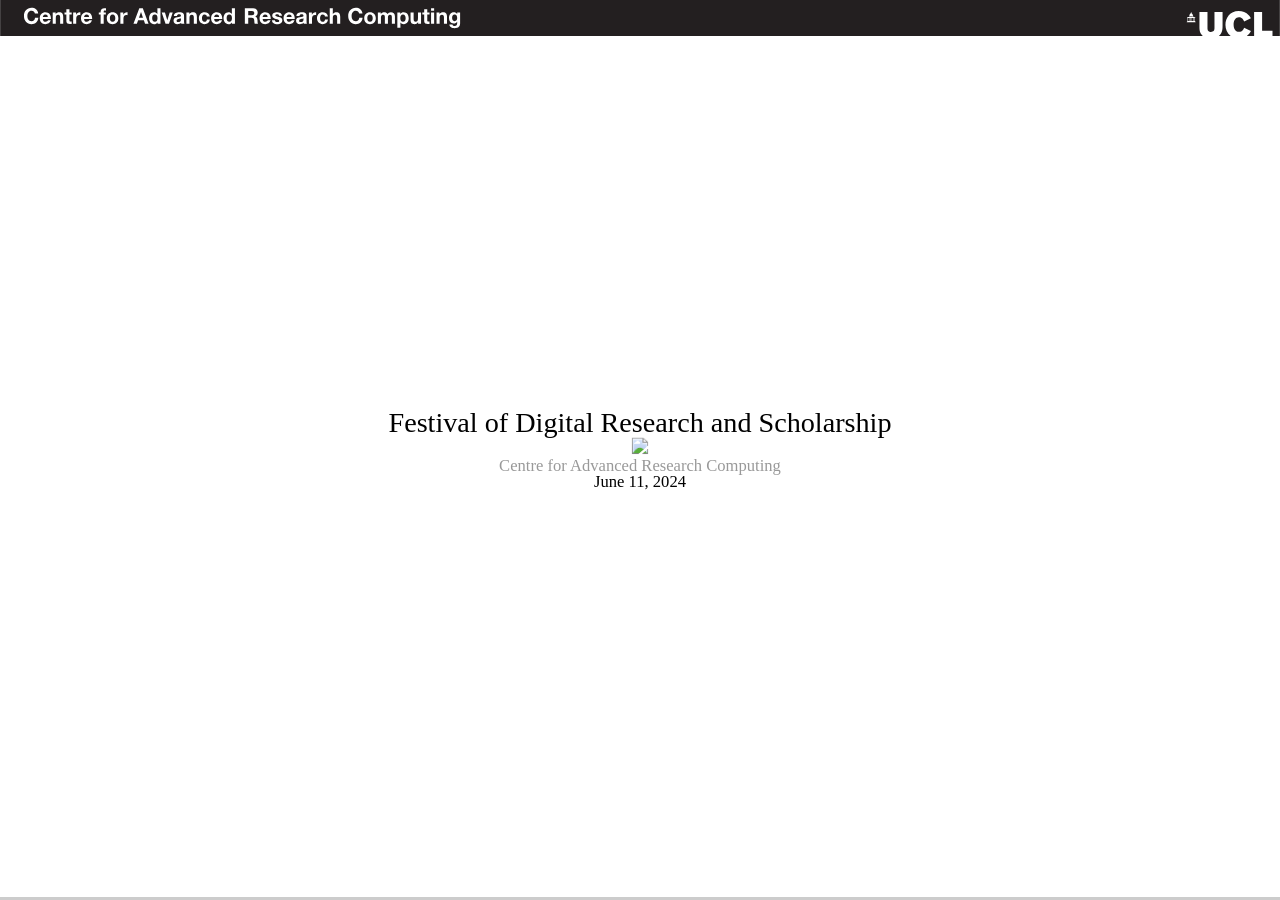
==== commit 90daae3d: "deploy: b3232b114c60744fc7831676e6417c8e1c332b42" ====
--- a/2024-06-11-fdrs-workshop.html
+++ b/2024-06-11-fdrs-workshop.html
@@ -6,8 +6,8 @@
 <script src="site_libs/quarto-html/tippy.umd.min.js"></script>
 <link href="site_libs/quarto-html/tippy.css" rel="stylesheet">
 <link href="site_libs/quarto-html/light-border.css" rel="stylesheet">
-<link href="site_libs/quarto-html/quarto-syntax-highlighting-2f5df379a58b258e96c21c0638c20c03.css" rel="stylesheet" id="quarto-text-highlighting-styles"><meta charset="utf-8">
-  <meta name="generator" content="quarto-1.6.42">
+<link href="site_libs/quarto-html/quarto-syntax-highlighting-37eea08aefeeee20ff55810ff984fec1.css" rel="stylesheet" id="quarto-text-highlighting-styles"><meta charset="utf-8">
+  <meta name="generator" content="quarto-1.7.32">
 
   <meta name="dcterms.date" content="2024-06-11">
   <title>Festival of Digital Research and Scholarship</title>
@@ -29,7 +29,7 @@
       vertical-align: middle;
     }
   </style>
-  <link rel="stylesheet" href="site_libs/revealjs/dist/theme/quarto-2f366650f320edcfcf53d73c80250a32.css">
+  <link rel="stylesheet" href="site_libs/revealjs/dist/theme/quarto-f563837468303362081e247dddd440d0.css">
   <link rel="stylesheet" href="css/style.css">
   <link rel="stylesheet" href="css/asciinema-player.css">
   <link href="site_libs/revealjs/plugin/quarto-line-highlight/line-highlight.css" rel="stylesheet">
@@ -143,42 +143,42 @@
 <div class="column" style="width:16.6%;">
 <div class="quarto-figure quarto-figure-center">
 <figure>
-<p><a href="https://paddyroddy.github.io/"><img data-src="https://avatars.githubusercontent.com/u/15052188?v=4?s=100.png" alt="Paddy Roddy"></a></p>
+<p><a href="https://paddyroddy.github.io/"><img data-src="https://avatars.githubusercontent.com/u/15052188?v=4?s=100.png"></a></p>
 <figcaption>Paddy Roddy</figcaption>
 </figure>
 </div>
 </div><div class="column" style="width:16.6%;">
 <div class="quarto-figure quarto-figure-center">
 <figure>
-<p><a href="http://scnlf.me"><img data-src="https://avatars.githubusercontent.com/u/1836192?v=4?s=100.png" alt="Sam Cunliffe"></a></p>
+<p><a href="http://scnlf.me"><img data-src="https://avatars.githubusercontent.com/u/1836192?v=4?s=100.png"></a></p>
 <figcaption>Sam Cunliffe</figcaption>
 </figure>
 </div>
 </div><div class="column" style="width:16.7%;">
 <div class="quarto-figure quarto-figure-center">
 <figure>
-<p><a href="https://www.davidstansby.com/"><img data-src="https://avatars.githubusercontent.com/u/6197628?v=4?s=100.png" alt="David Stansby"></a></p>
+<p><a href="https://www.davidstansby.com/"><img data-src="https://avatars.githubusercontent.com/u/6197628?v=4?s=100.png"></a></p>
 <figcaption>David Stansby</figcaption>
 </figure>
 </div>
 </div><div class="column" style="width:16.6%;">
 <div class="quarto-figure quarto-figure-center">
 <figure>
-<p><a href="http://matt-graham.github.io"><img data-src="https://avatars.githubusercontent.com/u/6746980?v=4?s=100.png" alt="Matt Graham"></a></p>
+<p><a href="http://matt-graham.github.io"><img data-src="https://avatars.githubusercontent.com/u/6746980?v=4?s=100.png"></a></p>
 <figcaption>Matt Graham</figcaption>
 </figure>
 </div>
 </div><div class="column" style="width:16.6%;">
 <div class="quarto-figure quarto-figure-center">
 <figure>
-<p><a href="https://sfmig.github.io/"><img data-src="https://avatars.githubusercontent.com/u/33267254?v=4?s=100.png" alt="Sofía Miñano"></a></p>
+<p><a href="https://sfmig.github.io/"><img data-src="https://avatars.githubusercontent.com/u/33267254?v=4?s=100.png"></a></p>
 <figcaption>Sofía Miñano</figcaption>
 </figure>
 </div>
 </div><div class="column" style="width:16.6%;">
 <div class="quarto-figure quarto-figure-center">
 <figure>
-<p><a href="https://github.com/p-j-smith/"><img data-src="https://avatars.githubusercontent.com/u/29753790?v=4?s=100.png" alt="Paul Smith"></a></p>
+<p><a href="https://github.com/p-j-smith/"><img data-src="https://avatars.githubusercontent.com/u/29753790?v=4?s=100.png"></a></p>
 <figcaption>Paul Smith</figcaption>
 </figure>
 </div>
@@ -187,42 +187,42 @@
 <div class="column" style="width:16.7%;">
 <div class="quarto-figure quarto-figure-center">
 <figure>
-<p><a href="https://github.com/ruaridhg"><img data-src="https://avatars.githubusercontent.com/u/32329546?v=4?s=100.png" alt="Ruaridh Gollifer"></a></p>
+<p><a href="https://github.com/ruaridhg"><img data-src="https://avatars.githubusercontent.com/u/32329546?v=4?s=100.png"></a></p>
 <figcaption>Ruaridh Gollifer</figcaption>
 </figure>
 </div>
 </div><div class="column" style="width:16.7%;">
 <div class="quarto-figure quarto-figure-center">
 <figure>
-<p><a href="https://github.com/mxochicale"><img data-src="https://avatars.githubusercontent.com/u/11370681?v=4?s=100.png" alt="Miguel Xochicale"></a></p>
+<p><a href="https://github.com/mxochicale"><img data-src="https://avatars.githubusercontent.com/u/11370681?v=4?s=100.png"></a></p>
 <figcaption>Miguel Xochicale</figcaption>
 </figure>
 </div>
 </div><div class="column" style="width:16.6%;">
 <div class="quarto-figure quarto-figure-center">
 <figure>
-<p><a href="https://github.com/yidilozdemir"><img data-src="https://avatars.githubusercontent.com/u/30597301?v=4?s=100.png" alt="Yidil Ozdemir"></a></p>
+<p><a href="https://github.com/yidilozdemir"><img data-src="https://avatars.githubusercontent.com/u/30597301?v=4?s=100.png"></a></p>
 <figcaption>Yidil Ozdemir</figcaption>
 </figure>
 </div>
 </div><div class="column" style="width:16.7%;">
 <div class="quarto-figure quarto-figure-center">
 <figure>
-<p><a href="https://giordano.github.io/"><img data-src="https://avatars.githubusercontent.com/u/765740?v=4?s=100.png" alt="Mosè Giordano"></a></p>
+<p><a href="https://giordano.github.io/"><img data-src="https://avatars.githubusercontent.com/u/765740?v=4?s=100.png"></a></p>
 <figcaption>Mosè Giordano</figcaption>
 </figure>
 </div>
 </div><div class="column" style="width:16.6%;">
 <div class="quarto-figure quarto-figure-center">
 <figure>
-<p><a href="http://t-young31.github.io/"><img data-src="https://avatars.githubusercontent.com/u/39765193?v=4?s=100.png" alt="Tom Young"></a></p>
+<p><a href="http://t-young31.github.io/"><img data-src="https://avatars.githubusercontent.com/u/39765193?v=4?s=100.png"></a></p>
 <figcaption>Tom Young</figcaption>
 </figure>
 </div>
 </div><div class="column" style="width:16.7%;">
 <div class="quarto-figure quarto-figure-center">
 <figure>
-<p><a href="https://github.com/alessandrofelder"><img data-src="https://avatars.githubusercontent.com/u/10500965?v=4?s=100.png" alt="Alessandro Felder"></a></p>
+<p><a href="https://github.com/alessandrofelder"><img data-src="https://avatars.githubusercontent.com/u/10500965?v=4?s=100.png"></a></p>
 <figcaption>Alessandro Felder</figcaption>
 </figure>
 </div>
@@ -231,42 +231,42 @@
 <div class="column" style="width:16.7%;">
 <div class="quarto-figure quarto-figure-center">
 <figure>
-<p><a href="http://adamltyson.com/"><img data-src="https://avatars.githubusercontent.com/u/13147259?v=4?s=100.png" alt="Adam Tyson"></a></p>
+<p><a href="http://adamltyson.com/"><img data-src="https://avatars.githubusercontent.com/u/13147259?v=4?s=100.png"></a></p>
 <figcaption>Adam Tyson</figcaption>
 </figure>
 </div>
 </div><div class="column" style="width:16.7%;">
 <div class="quarto-figure quarto-figure-center">
 <figure>
-<p><a href="https://willgraham01.github.io/"><img data-src="https://avatars.githubusercontent.com/u/32364977?v=4?s=100.png" alt="Will Graham"></a></p>
+<p><a href="https://willgraham01.github.io/"><img data-src="https://avatars.githubusercontent.com/u/32364977?v=4?s=100.png"></a></p>
 <figcaption>Will Graham</figcaption>
 </figure>
 </div>
 </div><div class="column" style="width:16.6%;">
 <div class="quarto-figure quarto-figure-center">
 <figure>
-<p><a href="https://github.com/nikk-nikaznan"><img data-src="https://avatars.githubusercontent.com/u/48319650?v=4?s=100.png" alt="Nik Khadijah Nik Aznan"></a></p>
+<p><a href="https://github.com/nikk-nikaznan"><img data-src="https://avatars.githubusercontent.com/u/48319650?v=4?s=100.png"></a></p>
 <figcaption>Nik Khadijah Nik Aznan</figcaption>
 </figure>
 </div>
 </div><div class="column" style="width:16.7%;">
 <div class="quarto-figure quarto-figure-center">
 <figure>
-<p><a href="https://github.com/katiebuntic"><img data-src="https://avatars.githubusercontent.com/u/96536608?v=4?s=100.png" alt="Katie Buntić"></a></p>
+<p><a href="https://github.com/katiebuntic"><img data-src="https://avatars.githubusercontent.com/u/96536608?v=4?s=100.png"></a></p>
 <figcaption>Katie Buntić</figcaption>
 </figure>
 </div>
 </div><div class="column" style="width:16.6%;">
 <div class="quarto-figure quarto-figure-center">
 <figure>
-<p><a href="https://github.com/robertvi"><img data-src="https://avatars.githubusercontent.com/u/456100?v=4?s=100.png" alt="Robert Vickerstaff"></a></p>
+<p><a href="https://github.com/robertvi"><img data-src="https://avatars.githubusercontent.com/u/456100?v=4?s=100.png"></a></p>
 <figcaption>Robert Vickerstaff</figcaption>
 </figure>
 </div>
 </div><div class="column" style="width:16.7%;">
 <div class="quarto-figure quarto-figure-center">
 <figure>
-<p><a href="http://dpshelio.github.io"><img data-src="https://avatars.githubusercontent.com/u/963242?v=4?s=100.png" alt="David Pérez-Suárez"></a></p>
+<p><a href="http://dpshelio.github.io"><img data-src="https://avatars.githubusercontent.com/u/963242?v=4?s=100.png"></a></p>
 <figcaption>David Pérez-Suárez</figcaption>
 </figure>
 </div>
@@ -635,190 +635,172 @@
       });
     </script>
     <script id="quarto-html-after-body" type="application/javascript">
-    window.document.addEventListener("DOMContentLoaded", function (event) {
-      const toggleBodyColorMode = (bsSheetEl) => {
-        const mode = bsSheetEl.getAttribute("data-mode");
-        const bodyEl = window.document.querySelector("body");
-        if (mode === "dark") {
-          bodyEl.classList.add("quarto-dark");
-          bodyEl.classList.remove("quarto-light");
-        } else {
-          bodyEl.classList.add("quarto-light");
-          bodyEl.classList.remove("quarto-dark");
+      window.document.addEventListener("DOMContentLoaded", function (event) {
+        const tabsets =  window.document.querySelectorAll(".panel-tabset-tabby")
+        tabsets.forEach(function(tabset) {
+          const tabby = new Tabby('#' + tabset.id);
+        });
+        const isCodeAnnotation = (el) => {
+          for (const clz of el.classList) {
+            if (clz.startsWith('code-annotation-')) {                     
+              return true;
+            }
+          }
+          return false;
         }
-      }
-      const toggleBodyColorPrimary = () => {
-        const bsSheetEl = window.document.querySelector("link#quarto-bootstrap");
-        if (bsSheetEl) {
-          toggleBodyColorMode(bsSheetEl);
+        const onCopySuccess = function(e) {
+          // button target
+          const button = e.trigger;
+          // don't keep focus
+          button.blur();
+          // flash "checked"
+          button.classList.add('code-copy-button-checked');
+          var currentTitle = button.getAttribute("title");
+          button.setAttribute("title", "Copied!");
+          let tooltip;
+          if (window.bootstrap) {
+            button.setAttribute("data-bs-toggle", "tooltip");
+            button.setAttribute("data-bs-placement", "left");
+            button.setAttribute("data-bs-title", "Copied!");
+            tooltip = new bootstrap.Tooltip(button, 
+              { trigger: "manual", 
+                customClass: "code-copy-button-tooltip",
+                offset: [0, -8]});
+            tooltip.show();    
+          }
+          setTimeout(function() {
+            if (tooltip) {
+              tooltip.hide();
+              button.removeAttribute("data-bs-title");
+              button.removeAttribute("data-bs-toggle");
+              button.removeAttribute("data-bs-placement");
+            }
+            button.setAttribute("title", currentTitle);
+            button.classList.remove('code-copy-button-checked');
+          }, 1000);
+          // clear code selection
+          e.clearSelection();
         }
-      }
-      toggleBodyColorPrimary();  
-      const tabsets =  window.document.querySelectorAll(".panel-tabset-tabby")
-      tabsets.forEach(function(tabset) {
-        const tabby = new Tabby('#' + tabset.id);
-      });
-      const isCodeAnnotation = (el) => {
-        for (const clz of el.classList) {
-          if (clz.startsWith('code-annotation-')) {                     
-            return true;
+        const getTextToCopy = function(trigger) {
+            const codeEl = trigger.previousElementSibling.cloneNode(true);
+            for (const childEl of codeEl.children) {
+              if (isCodeAnnotation(childEl)) {
+                childEl.remove();
+              }
+            }
+            return codeEl.innerText;
+        }
+        const clipboard = new window.ClipboardJS('.code-copy-button:not([data-in-quarto-modal])', {
+          text: getTextToCopy
+        });
+        clipboard.on('success', onCopySuccess);
+        if (window.document.getElementById('quarto-embedded-source-code-modal')) {
+          const clipboardModal = new window.ClipboardJS('.code-copy-button[data-in-quarto-modal]', {
+            text: getTextToCopy,
+            container: window.document.getElementById('quarto-embedded-source-code-modal')
+          });
+          clipboardModal.on('success', onCopySuccess);
+        }
+          var localhostRegex = new RegExp(/^(?:http|https):\/\/localhost\:?[0-9]*\//);
+          var mailtoRegex = new RegExp(/^mailto:/);
+            var filterRegex = new RegExp('/' + window.location.host + '/');
+          var isInternal = (href) => {
+              return filterRegex.test(href) || localhostRegex.test(href) || mailtoRegex.test(href);
+          }
+          // Inspect non-navigation links and adorn them if external
+         var links = window.document.querySelectorAll('a[href]:not(.nav-link):not(.navbar-brand):not(.toc-action):not(.sidebar-link):not(.sidebar-item-toggle):not(.pagination-link):not(.no-external):not([aria-hidden]):not(.dropdown-item):not(.quarto-navigation-tool):not(.about-link)');
+          for (var i=0; i<links.length; i++) {
+            const link = links[i];
+            if (!isInternal(link.href)) {
+              // undo the damage that might have been done by quarto-nav.js in the case of
+              // links that we want to consider external
+              if (link.dataset.originalHref !== undefined) {
+                link.href = link.dataset.originalHref;
+              }
+            }
+          }
+        function tippyHover(el, contentFn, onTriggerFn, onUntriggerFn) {
+          const config = {
+            allowHTML: true,
+            maxWidth: 500,
+            delay: 100,
+            arrow: false,
+            appendTo: function(el) {
+                return el.closest('section.slide') || el.parentElement;
+            },
+            interactive: true,
+            interactiveBorder: 10,
+            theme: 'light-border',
+            placement: 'bottom-start',
+          };
+          if (contentFn) {
+            config.content = contentFn;
+          }
+          if (onTriggerFn) {
+            config.onTrigger = onTriggerFn;
+          }
+          if (onUntriggerFn) {
+            config.onUntrigger = onUntriggerFn;
+          }
+            config['offset'] = [0,0];
+            config['maxWidth'] = 700;
+          window.tippy(el, config); 
+        }
+        const noterefs = window.document.querySelectorAll('a[role="doc-noteref"]');
+        for (var i=0; i<noterefs.length; i++) {
+          const ref = noterefs[i];
+          tippyHover(ref, function() {
+            // use id or data attribute instead here
+            let href = ref.getAttribute('data-footnote-href') || ref.getAttribute('href');
+            try { href = new URL(href).hash; } catch {}
+            const id = href.replace(/^#\/?/, "");
+            const note = window.document.getElementById(id);
+            if (note) {
+              return note.innerHTML;
+            } else {
+              return "";
+            }
+          });
+        }
+        const findCites = (el) => {
+          const parentEl = el.parentElement;
+          if (parentEl) {
+            const cites = parentEl.dataset.cites;
+            if (cites) {
+              return {
+                el,
+                cites: cites.split(' ')
+              };
+            } else {
+              return findCites(el.parentElement)
+            }
+          } else {
+            return undefined;
+          }
+        };
+        var bibliorefs = window.document.querySelectorAll('a[role="doc-biblioref"]');
+        for (var i=0; i<bibliorefs.length; i++) {
+          const ref = bibliorefs[i];
+          const citeInfo = findCites(ref);
+          if (citeInfo) {
+            tippyHover(citeInfo.el, function() {
+              var popup = window.document.createElement('div');
+              citeInfo.cites.forEach(function(cite) {
+                var citeDiv = window.document.createElement('div');
+                citeDiv.classList.add('hanging-indent');
+                citeDiv.classList.add('csl-entry');
+                var biblioDiv = window.document.getElementById('ref-' + cite);
+                if (biblioDiv) {
+                  citeDiv.innerHTML = biblioDiv.innerHTML;
+                }
+                popup.appendChild(citeDiv);
+              });
+              return popup.innerHTML;
+            });
           }
         }
-        return false;
-      }
-      const onCopySuccess = function(e) {
-        // button target
-        const button = e.trigger;
-        // don't keep focus
-        button.blur();
-        // flash "checked"
-        button.classList.add('code-copy-button-checked');
-        var currentTitle = button.getAttribute("title");
-        button.setAttribute("title", "Copied!");
-        let tooltip;
-        if (window.bootstrap) {
-          button.setAttribute("data-bs-toggle", "tooltip");
-          button.setAttribute("data-bs-placement", "left");
-          button.setAttribute("data-bs-title", "Copied!");
-          tooltip = new bootstrap.Tooltip(button, 
-            { trigger: "manual", 
-              customClass: "code-copy-button-tooltip",
-              offset: [0, -8]});
-          tooltip.show();    
-        }
-        setTimeout(function() {
-          if (tooltip) {
-            tooltip.hide();
-            button.removeAttribute("data-bs-title");
-            button.removeAttribute("data-bs-toggle");
-            button.removeAttribute("data-bs-placement");
-          }
-          button.setAttribute("title", currentTitle);
-          button.classList.remove('code-copy-button-checked');
-        }, 1000);
-        // clear code selection
-        e.clearSelection();
-      }
-      const getTextToCopy = function(trigger) {
-          const codeEl = trigger.previousElementSibling.cloneNode(true);
-          for (const childEl of codeEl.children) {
-            if (isCodeAnnotation(childEl)) {
-              childEl.remove();
-            }
-          }
-          return codeEl.innerText;
-      }
-      const clipboard = new window.ClipboardJS('.code-copy-button:not([data-in-quarto-modal])', {
-        text: getTextToCopy
       });
-      clipboard.on('success', onCopySuccess);
-      if (window.document.getElementById('quarto-embedded-source-code-modal')) {
-        const clipboardModal = new window.ClipboardJS('.code-copy-button[data-in-quarto-modal]', {
-          text: getTextToCopy,
-          container: window.document.getElementById('quarto-embedded-source-code-modal')
-        });
-        clipboardModal.on('success', onCopySuccess);
-      }
-        var localhostRegex = new RegExp(/^(?:http|https):\/\/localhost\:?[0-9]*\//);
-        var mailtoRegex = new RegExp(/^mailto:/);
-          var filterRegex = new RegExp('/' + window.location.host + '/');
-        var isInternal = (href) => {
-            return filterRegex.test(href) || localhostRegex.test(href) || mailtoRegex.test(href);
-        }
-        // Inspect non-navigation links and adorn them if external
-     	var links = window.document.querySelectorAll('a[href]:not(.nav-link):not(.navbar-brand):not(.toc-action):not(.sidebar-link):not(.sidebar-item-toggle):not(.pagination-link):not(.no-external):not([aria-hidden]):not(.dropdown-item):not(.quarto-navigation-tool):not(.about-link)');
-        for (var i=0; i<links.length; i++) {
-          const link = links[i];
-          if (!isInternal(link.href)) {
-            // undo the damage that might have been done by quarto-nav.js in the case of
-            // links that we want to consider external
-            if (link.dataset.originalHref !== undefined) {
-              link.href = link.dataset.originalHref;
-            }
-          }
-        }
-      function tippyHover(el, contentFn, onTriggerFn, onUntriggerFn) {
-        const config = {
-          allowHTML: true,
-          maxWidth: 500,
-          delay: 100,
-          arrow: false,
-          appendTo: function(el) {
-              return el.closest('section.slide') || el.parentElement;
-          },
-          interactive: true,
-          interactiveBorder: 10,
-          theme: 'light-border',
-          placement: 'bottom-start',
-        };
-        if (contentFn) {
-          config.content = contentFn;
-        }
-        if (onTriggerFn) {
-          config.onTrigger = onTriggerFn;
-        }
-        if (onUntriggerFn) {
-          config.onUntrigger = onUntriggerFn;
-        }
-          config['offset'] = [0,0];
-          config['maxWidth'] = 700;
-        window.tippy(el, config); 
-      }
-      const noterefs = window.document.querySelectorAll('a[role="doc-noteref"]');
-      for (var i=0; i<noterefs.length; i++) {
-        const ref = noterefs[i];
-        tippyHover(ref, function() {
-          // use id or data attribute instead here
-          let href = ref.getAttribute('data-footnote-href') || ref.getAttribute('href');
-          try { href = new URL(href).hash; } catch {}
-          const id = href.replace(/^#\/?/, "");
-          const note = window.document.getElementById(id);
-          if (note) {
-            return note.innerHTML;
-          } else {
-            return "";
-          }
-        });
-      }
-      const findCites = (el) => {
-        const parentEl = el.parentElement;
-        if (parentEl) {
-          const cites = parentEl.dataset.cites;
-          if (cites) {
-            return {
-              el,
-              cites: cites.split(' ')
-            };
-          } else {
-            return findCites(el.parentElement)
-          }
-        } else {
-          return undefined;
-        }
-      };
-      var bibliorefs = window.document.querySelectorAll('a[role="doc-biblioref"]');
-      for (var i=0; i<bibliorefs.length; i++) {
-        const ref = bibliorefs[i];
-        const citeInfo = findCites(ref);
-        if (citeInfo) {
-          tippyHover(citeInfo.el, function() {
-            var popup = window.document.createElement('div');
-            citeInfo.cites.forEach(function(cite) {
-              var citeDiv = window.document.createElement('div');
-              citeDiv.classList.add('hanging-indent');
-              citeDiv.classList.add('csl-entry');
-              var biblioDiv = window.document.getElementById('ref-' + cite);
-              if (biblioDiv) {
-                citeDiv.innerHTML = biblioDiv.innerHTML;
-              }
-              popup.appendChild(citeDiv);
-            });
-            return popup.innerHTML;
-          });
-        }
-      }
-    });
-    </script>
+      </script>
     
 
 </body></html>
--- a/site_libs/quarto-html/quarto-syntax-highlighting-37eea08aefeeee20ff55810ff984fec1.css
+++ b/site_libs/quarto-html/quarto-syntax-highlighting-37eea08aefeeee20ff55810ff984fec1.css
@@ -0,0 +1,236 @@
+/* quarto syntax highlight colors */
+:root {
+  --quarto-hl-ot-color: #003B4F;
+  --quarto-hl-at-color: #657422;
+  --quarto-hl-ss-color: #20794D;
+  --quarto-hl-an-color: #5E5E5E;
+  --quarto-hl-fu-color: #4758AB;
+  --quarto-hl-st-color: #20794D;
+  --quarto-hl-cf-color: #003B4F;
+  --quarto-hl-op-color: #5E5E5E;
+  --quarto-hl-er-color: #AD0000;
+  --quarto-hl-bn-color: #AD0000;
+  --quarto-hl-al-color: #AD0000;
+  --quarto-hl-va-color: #111111;
+  --quarto-hl-bu-color: inherit;
+  --quarto-hl-ex-color: inherit;
+  --quarto-hl-pp-color: #AD0000;
+  --quarto-hl-in-color: #5E5E5E;
+  --quarto-hl-vs-color: #20794D;
+  --quarto-hl-wa-color: #5E5E5E;
+  --quarto-hl-do-color: #5E5E5E;
+  --quarto-hl-im-color: #00769E;
+  --quarto-hl-ch-color: #20794D;
+  --quarto-hl-dt-color: #AD0000;
+  --quarto-hl-fl-color: #AD0000;
+  --quarto-hl-co-color: #5E5E5E;
+  --quarto-hl-cv-color: #5E5E5E;
+  --quarto-hl-cn-color: #8f5902;
+  --quarto-hl-sc-color: #5E5E5E;
+  --quarto-hl-dv-color: #AD0000;
+  --quarto-hl-kw-color: #003B4F;
+}
+
+/* other quarto variables */
+:root {
+  --quarto-font-monospace: SFMono-Regular, Menlo, Monaco, Consolas, "Liberation Mono", "Courier New", monospace;
+}
+
+/* syntax highlight based on Pandoc's rules */
+pre > code.sourceCode > span {
+  color: #003B4F;
+}
+
+code.sourceCode > span {
+  color: #003B4F;
+}
+
+div.sourceCode,
+div.sourceCode pre.sourceCode {
+  color: #003B4F;
+}
+
+/* Normal */
+code span {
+  color: #003B4F;
+}
+
+/* Alert */
+code span.al {
+  color: #AD0000;
+  font-style: inherit;
+}
+
+/* Annotation */
+code span.an {
+  color: #5E5E5E;
+  font-style: inherit;
+}
+
+/* Attribute */
+code span.at {
+  color: #657422;
+  font-style: inherit;
+}
+
+/* BaseN */
+code span.bn {
+  color: #AD0000;
+  font-style: inherit;
+}
+
+/* BuiltIn */
+code span.bu {
+  font-style: inherit;
+}
+
+/* ControlFlow */
+code span.cf {
+  color: #003B4F;
+  font-weight: bold;
+  font-style: inherit;
+}
+
+/* Char */
+code span.ch {
+  color: #20794D;
+  font-style: inherit;
+}
+
+/* Constant */
+code span.cn {
+  color: #8f5902;
+  font-style: inherit;
+}
+
+/* Comment */
+code span.co {
+  color: #5E5E5E;
+  font-style: inherit;
+}
+
+/* CommentVar */
+code span.cv {
+  color: #5E5E5E;
+  font-style: italic;
+}
+
+/* Documentation */
+code span.do {
+  color: #5E5E5E;
+  font-style: italic;
+}
+
+/* DataType */
+code span.dt {
+  color: #AD0000;
+  font-style: inherit;
+}
+
+/* DecVal */
+code span.dv {
+  color: #AD0000;
+  font-style: inherit;
+}
+
+/* Error */
+code span.er {
+  color: #AD0000;
+  font-style: inherit;
+}
+
+/* Extension */
+code span.ex {
+  font-style: inherit;
+}
+
+/* Float */
+code span.fl {
+  color: #AD0000;
+  font-style: inherit;
+}
+
+/* Function */
+code span.fu {
+  color: #4758AB;
+  font-style: inherit;
+}
+
+/* Import */
+code span.im {
+  color: #00769E;
+  font-style: inherit;
+}
+
+/* Information */
+code span.in {
+  color: #5E5E5E;
+  font-style: inherit;
+}
+
+/* Keyword */
+code span.kw {
+  color: #003B4F;
+  font-weight: bold;
+  font-style: inherit;
+}
+
+/* Operator */
+code span.op {
+  color: #5E5E5E;
+  font-style: inherit;
+}
+
+/* Other */
+code span.ot {
+  color: #003B4F;
+  font-style: inherit;
+}
+
+/* Preprocessor */
+code span.pp {
+  color: #AD0000;
+  font-style: inherit;
+}
+
+/* SpecialChar */
+code span.sc {
+  color: #5E5E5E;
+  font-style: inherit;
+}
+
+/* SpecialString */
+code span.ss {
+  color: #20794D;
+  font-style: inherit;
+}
+
+/* String */
+code span.st {
+  color: #20794D;
+  font-style: inherit;
+}
+
+/* Variable */
+code span.va {
+  color: #111111;
+  font-style: inherit;
+}
+
+/* VerbatimString */
+code span.vs {
+  color: #20794D;
+  font-style: inherit;
+}
+
+/* Warning */
+code span.wa {
+  color: #5E5E5E;
+  font-style: italic;
+}
+
+.prevent-inlining {
+  content: "</";
+}
+
+/*# sourceMappingURL=27d3d809615f7771493d095567f04340.css.map */
